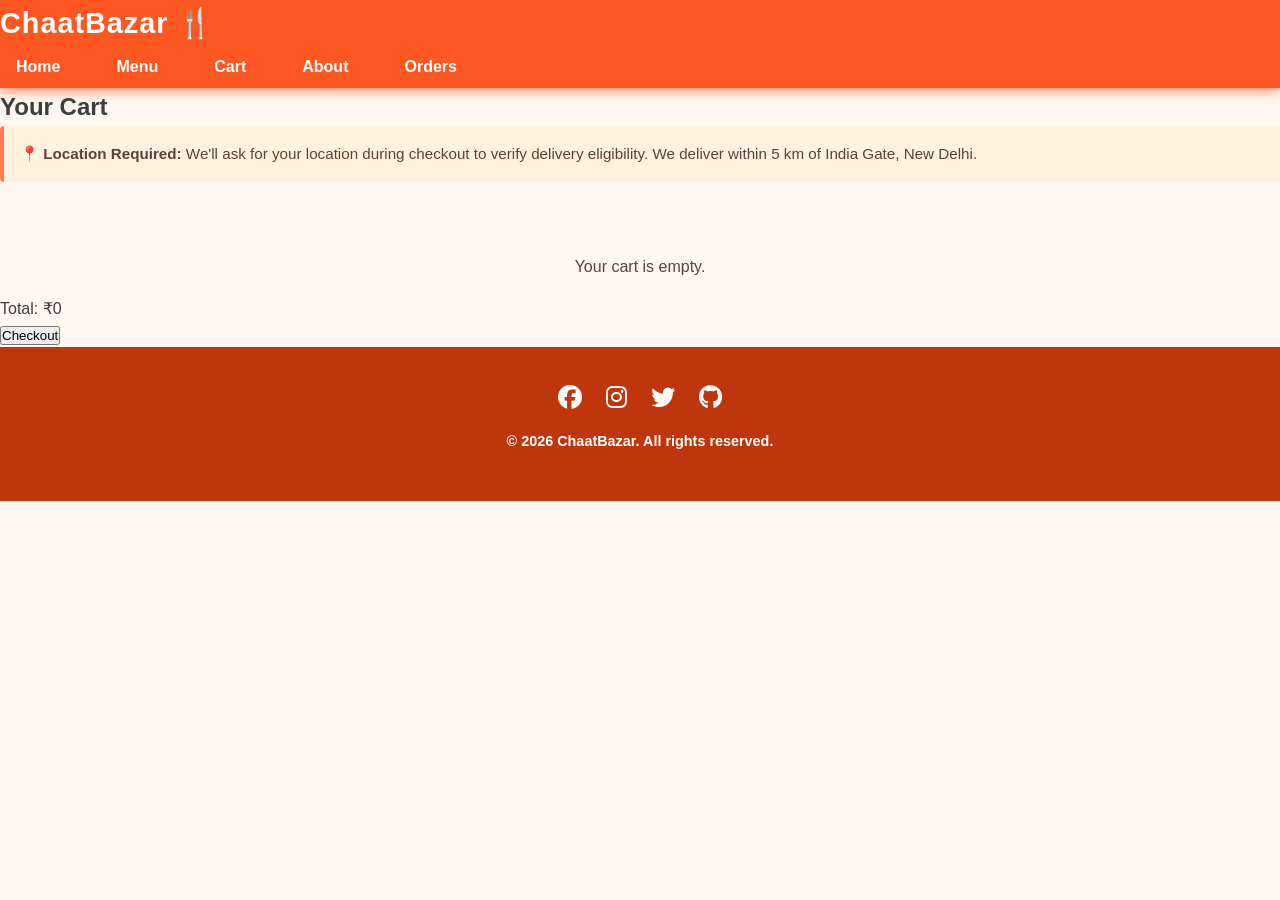
==== cart.html @ 25671bfd "Merge branch 'main' into fix/enhance-accessibility-keyboard-screen-reader" ====
<!DOCTYPE html>
<html lang="en">
<head>
  <meta charset="UTF-8">
  <meta name="viewport" content="width=device-width, initial-scale=1.0">
  <title>Cart - ChaatBazar</title>
  <link rel="stylesheet" href="https://cdnjs.cloudflare.com/ajax/libs/font-awesome/6.5.1/css/all.min.css" />
  <link rel="stylesheet" href="css/style.css">
  <link rel="icon" href="favicon.png" type="image/png" />
</head>
<body>

<header>
  <div class="logo">ChaatBazar 🍴</div>
  <nav>
    <a href="index.html">Home</a>
    <a href="menu.html">Menu</a>
    <a href="cart.html">Cart</a>
    <a href="index.html#about">About</a>
    <a href="orders.html">Orders</a>
  </nav>
</header>

<section class="cart-page">
  <h1>Your Cart</h1>
  <div class="delivery-info" style="background:#fff3e0;border-left:4px solid #FF7B54;padding:1rem;margin-bottom:1.5rem;border-radius:4px;">
    <p style="margin:0;color:#5d4037;font-size:0.95rem;">
      <strong>📍 Location Required:</strong> We'll ask for your location during checkout to verify delivery eligibility. We deliver within 5 km of India Gate, New Delhi.
    </p>
  </div>
  <div id="cart-items"></div>
  <p id="total-price"></p>
  <button onclick="checkout()">Checkout</button>
</section>

<footer>
  <div class="social-icons">
    <a href="https://facebook.com" target="_blank" rel="noopener noreferrer" aria-label="Facebook"><i class="fa-brands fa-facebook"></i></a>
    <a href="https://instagram.com" target="_blank" rel="noopener noreferrer" aria-label="Instagram"><i class="fa-brands fa-instagram"></i></a>
    <a href="https://twitter.com" target="_blank" rel="noopener noreferrer" aria-label="Twitter"><i class="fa-brands fa-twitter"></i></a>
    <a href="https://github.com" target="_blank" rel="noopener noreferrer" aria-label="GitHub"><i class="fa-brands fa-github"></i></a>
  </div>
  <p>&copy; 2026 ChaatBazar. All rights reserved.</p>
</footer>

<script src="js/accessibility.js"></script>
<script src="js/geolocation.js"></script>
<script src="js/main.js"></script>
</body>
</html>
---- css/style.css ----
* {
      margin: 0; padding: 0; box-sizing: border-box;
    }
    html {
      scroll-behavior: smooth;
    }
    body {
      font-family: 'Poppins', sans-serif;
      background: #fff8f0;
      color: #3e3e3e;
      line-height: 1.6;
      font-size: 16px;
      overflow-x: hidden;
    }
    a {
      text-decoration: none;
      color: inherit;
    }
    img {
      max-width: 100%;
      display: block;
      border-radius: 12px;
    }
    button {
      cursor: pointer;
      font-family: inherit;
    }

    /* ===== Container ===== */
    .container {
      max-width: 1200px;
      margin: 0 auto;
      padding: 0 1rem;
    }

    /* ===== Header ===== */
    header {
      position: sticky;
      top: 0;
      z-index: 1000;
      background: #ff5722;
      box-shadow: 0 3px 10px rgb(255 87 34 / 0.7);
      user-select: none;
    }
    .header-inner {
      max-width: 1200px;
      margin: 0 auto;
      padding: 0.8rem 1rem;
      display: flex;
      align-items: center;
      justify-content: space-between;
    }
    .logo {
      font-weight: 700;
      font-size: 1.8rem;
      color: #fff;
      letter-spacing: 1px;
      user-select: none;
    }
    nav {
      display: flex;
      align-items: center;
      gap: 1.5rem;
      font-weight: 600;
    }
    nav a {
      color: white;
      padding: 0.5rem 1rem;
      border-radius: 8px;
      transition: background 0.3s ease;
    }
    nav a:hover,
    nav a.active {
      background: #e64a19;
      box-shadow: 0 0 8px rgb(230 74 25 / 0.8);
    }

    /* ===== Dropdown Nav ===== */
    .dropdown {
      position: relative;
    }
    .dropdown-toggle {
      display: flex;
      align-items: center;
      gap: 0.3rem;
      user-select: none;
    }
    .dropdown-toggle::after {
      content: "▼";
      font-size: 0.6rem;
      color: white;
    }
    .dropdown-menu {
      position: absolute;
      top: 2.8rem;
      left: 0;
      background: #ff5722;
      border-radius: 8px;
      min-width: 140px;
      box-shadow: 0 6px 20px rgb(0 0 0 / 0.3);
      opacity: 0;
      visibility: hidden;
      transform: translateY(10px);
      transition: all 0.3s ease;
      z-index: 10;
    }
    .dropdown-menu a {
      display: block;
      padding: 0.6rem 1rem;
      color: white;
      font-weight: 600;
      border-radius: 8px;
      transition: background 0.3s ease;
    }
    .dropdown-menu a:hover {
      background: #e64a19;
    }
    .dropdown:hover .dropdown-menu,
    .dropdown:focus-within .dropdown-menu {
      opacity: 1;
      visibility: visible;
      transform: translateY(0);
    }

    /* ===== Search Bar ===== */
    .search-bar {
      position: relative;
      margin-left: 1rem;
    }
    .search-bar input {
      padding: 0.4rem 1.8rem 0.4rem 0.8rem;
      border-radius: 20px;
      border: none;
      outline: none;
      font-size: 1rem;
      transition: box-shadow 0.3s ease;
      width: 200px;
    }
    .search-bar input:focus {
      box-shadow: 0 0 10px #ff5722;
    }
    .search-bar button {
      position: absolute;
      right: 6px;
      top: 50%;
      transform: translateY(-50%);
      border: none;
      background: transparent;
      color: #ff5722;
      font-size: 1.2rem;
      user-select: none;
    }

    /* ===== Hero Section ===== */
    .hero {
      background: linear-gradient(120deg, #ffab91, #ff5722);
      color: white;
      padding: 5rem 1rem 6rem;
      display: flex;
      justify-content: center;
      align-items: center;
      gap: 3rem;
      flex-wrap: wrap;
    }
    .hero-content {
      flex: 1 1 400px;
      max-width: 600px;
    }
    .hero-content h1 {
      font-size: 3.5rem;
      font-weight: 700;
      margin-bottom: 1rem;
      text-shadow: 0 2px 8px rgba(0,0,0,0.2);
      user-select: none;
    }
    .hero-content p {
      font-size: 1.3rem;
      margin-bottom: 2rem;
      font-weight: 600;
      user-select: text;
      line-height: 1.4;
    }
    .btn-primary {
      background: #fff;
      color: #ff5722;
      font-weight: 700;
      padding: 1rem 2.5rem;
      border-radius: 50px;
      box-shadow: 0 8px 25px rgb(255 87 34 / 0.6);
      border: none;
      transition: background 0.3s ease, color 0.3s ease;
      user-select: none;
    }
    .btn-primary:hover {
      background: #e64a19;
      color: white;
      box-shadow: 0 10px 30px rgb(230 74 25 / 0.8);
    }
    .hero-image {
      flex: 1 1 400px;
      max-width: 480px;
      border-radius: 25px;
      overflow: hidden;
    }
    .hero-image img {
      width: 100%;
      height: auto;
      display: block;
      user-select: none;
    }

    /* ===== Specials & Menu Section ===== */
    section.specials,
    section.menu {
      padding: 4rem 1rem 5rem;
      background: #fff3e0;
    }
    .section-title {
      text-align: center;
      font-size: 2.8rem;
      font-weight: 700;
      color: #bf360c;
      margin-bottom: 2.5rem;
      user-select: none;
    }
    .cards {
      display: flex;
      flex-wrap: wrap;
      gap: 2rem;
      justify-content: center;
    }
    .card {
      background: white;
      border-radius: 20px;
      box-shadow: 0 8px 30px rgb(0 0 0 / 0.12);
      width: 260px;
      display: flex;
      flex-direction: column;
      align-items: center;
      padding: 1rem 1rem 1.8rem;
      transition: transform 0.3s ease, box-shadow 0.3s ease;
      user-select: none;
      cursor: default;
    }
    .card:hover {
      transform: translateY(-8px);
      box-shadow: 0 15px 35px rgb(0 0 0 / 0.2);
    }
    .add-btn{
      background-color: green;
      padding: 3px 8px;
      border-radius: 15px;
      color: white;
      border: none;
    }
    .card img {
      border-radius: 15px;
      height: 170px;
      object-fit: cover;
      margin-bottom: 1rem;
      pointer-events: none;
      user-select: none;
    }
    .card h3 {
      font-size: 1.4rem;
      font-weight: 700;
      margin-bottom: 0.6rem;
      color: #3e2723;
      user-select: text;
    }
    .card p.price {
      font-weight: 600;
      color: #bf360c;
      margin-bottom: 1rem;
      user-select: text;
    }
    .card p.description {
      font-size: 0.9rem;
      color: #5d4037;
      margin-bottom: 1.3rem;
      text-align: center;
      user-select: text;
    }
    .btn-add {
      background: #ff5722;
      color: white;
      border-radius: 40px;
      padding: 0.5rem 1.8rem;
      border: none;
      font-weight: 700;
      font-size: 1rem;
      box-shadow: 0 6px 15px rgb(255 87 34 / 0.6);
      user-select: none;
      transition: background 0.3s ease;
    }
    .btn-add:hover {
      background: #e64a19;
      box-shadow: 0 8px 20px rgb(230 74 25 / 0.8);
    }

    /* ===== Menu Filters ===== */
    .filter-buttons {
      display: flex;
      justify-content: center;
      gap: 1rem;
      margin-bottom: 3rem;
      flex-wrap: wrap;
      user-select: none;
    }
    .filter-btn {
      background: #fff3e0;
      border: 2px solid #ff5722;
      color: #ff5722;
      padding: 0.6rem 1.8rem;
      border-radius: 50px;
      font-weight: 600;
      font-size: 1rem;
      transition: all 0.3s ease;
    }
    .filter-btn.active,
    .filter-btn:hover {
      background: #ff5722;
      color: white;
      box-shadow: 0 6px 20px rgb(255 87 34 / 0.6);
    }

    /* ===== Cart Sidebar ===== */
    #cart-sidebar {
      position: fixed;
      top: 0;
      right: -400px;
      width: 380px;
      height: 100vh;
      background: #fff3e0;
      box-shadow: -6px 0 25px rgb(0 0 0 / 0.25);
      transition: right 0.4s ease;
      display: flex;
      flex-direction: column;
      z-index: 1500;
      user-select: none;
    }
    #cart-sidebar.open {
      right: 0;
    }
    #cart-header {
      background: #ff5722;
      color: white;
      padding: 1.3rem 1.5rem;
      font-weight: 700;
      font-size: 1.4rem;
      display: flex;
      justify-content: space-between;
      align-items: center;
    }
    #cart-close {
      background: transparent;
      border: none;
      color: white;
      font-size: 1.6rem;
      font-weight: 900;
      cursor: pointer;
      user-select: none;
    }
    #cart-items {
      flex-grow: 1;
      overflow-y: auto;
      padding: 1rem 1.5rem;
    }
    .cart-item {
      display: flex;
      gap: 1rem;
      margin-bottom: 1.4rem;
      border-radius: 15px;
      background: white;
      box-shadow: 0 6px 18px rgb(0 0 0 / 0.1);
      padding: 1rem;
      align-items: center;
    }
    .cart-item img {
      width: 80px;
      height: 60px;
      border-radius: 12px;
      object-fit: cover;
      user-select: none;
    }
    .cart-item-info {
      flex: 1;
      user-select: text;
    }
    .cart-item-info h4 {
      font-weight: 700;
      color: #3e2723;
      margin-bottom: 0.3rem;
    }
    .cart-item-info p {
      color: #5d4037;
      font-size: 0.9rem;
      margin-bottom: 0.5rem;
    }
    .qty-controls {
      display: flex;
      gap: 0.4rem;
      align-items: center;
      font-weight: 700;
      user-select: none;
    }
    .qty-controls button {
      background: #ff5722;
      color: white;
      border: none;
      padding: 0.3rem 0.7rem;
      font-size: 1.1rem;
      border-radius: 5px;
      transition: background 0.3s ease;
      cursor: pointer;
    }
    .qty-controls button:hover {
      background: #e64a19;
    }
    .qty-controls span {
      min-width: 24px;
      text-align: center;
      font-size: 1rem;
      user-select: none;
    }
    .cart-item-remove {
      background: transparent;
      border: none;
      color: #bf360c;
      font-weight: 700;
      cursor: pointer;
      font-size: 0.95rem;
      user-select: none;
      transition: color 0.3s ease;
    }
    .cart-item-remove:hover {
      color: #e64a19;
    }
    #cart-footer {
      padding: 1rem 1.5rem;
      border-top: 2px solid #ff5722;
      font-weight: 700;
      font-size: 1.3rem;
      color: #bf360c;
      display: flex;
      justify-content: space-between;
      align-items: center;
    }
    #checkout-btn {
      background: #ff5722;
      border: none;
      padding: 0.7rem 2rem;
      border-radius: 50px;
      font-weight: 700;
      color: white;
      box-shadow: 0 8px 25px rgb(255 87 34 / 0.7);
      transition: background 0.3s ease;
      user-select: none;
    }
    #checkout-btn:hover:not(:disabled) {
      background: #e64a19;
      box-shadow: 0 10px 30px rgb(230 74 25 / 0.9);
    }
    #checkout-btn:disabled {
      background: #ffb399;
      cursor: not-allowed;
      box-shadow: none;
    }

    /* ===== About Section ===== */
    section.about {
      padding: 5rem 1rem 7rem;
      background: white;
      color: #3e3e3e;
      user-select: text;
    }
    .about .container {
      max-width: 900px;
      margin: 0 auto;
    }
    .about h2 {
      font-size: 2.8rem;
      font-weight: 700;
      color: #bf360c;
      margin-bottom: 2rem;
      text-align: center;
      user-select: none;
    }
    .about p {
      font-size: 1.1rem;
      line-height: 1.5;
      color: #5d4037;
      margin-bottom: 2rem;
    }
    .team {
      display: flex;
      gap: 2rem;
      justify-content: center;
      flex-wrap: wrap;
      margin-bottom: 3rem;
    }
    .team-member {
      flex: 1 1 220px;
      background: #fff3e0;
      border-radius: 20px;
      box-shadow: 0 8px 20px rgb(0 0 0 / 0.1);
      padding: 1.5rem 1.2rem;
      text-align: center;
      user-select: none;
      transition: box-shadow 0.3s ease;
    }
    .team-member:hover {
      box-shadow: 0 12px 28px rgb(0 0 0 / 0.15);
    }
    .team-member img {
      width: 140px;
      height: 140px;
      border-radius: 50%;
      margin-bottom: 1rem;
      object-fit: cover;
      user-select: none;
    }
    .team-member h4 {
      font-weight: 700;
      margin-bottom: 0.3rem;
      color: #3e2723;
    }
    .team-member p {
      font-size: 0.9rem;
      color: #5d4037;
      user-select: text;
    }

    /* ===== Contact Form ===== */
    form.contact-form {
      max-width: 500px;
      margin: 0 auto;
      background: #fff3e0;
      padding: 2rem 2.5rem;
      border-radius: 20px;
      box-shadow: 0 10px 28px rgb(0 0 0 / 0.12);
      user-select: text;
    }
    form.contact-form label {
      display: block;
      margin-bottom: 0.5rem;
      font-weight: 600;
      color: #bf360c;
      user-select: none;
    }
    form.contact-form input,
    form.contact-form textarea {
      width: 100%;
      padding: 0.7rem 1rem;
      border-radius: 12px;
      border: 2px solid #ffcc99;
      font-size: 1rem;
      margin-bottom: 1.3rem;
      font-family: inherit;
      resize: vertical;
      transition: border-color 0.3s ease;
      user-select: text;
    }
    form.contact-form input:focus,
    form.contact-form textarea:focus {
      border-color: #ff5722;
      outline: none;
    }
    form.contact-form textarea {
      min-height: 100px;
    }
    .error-msg {
      font-size: 0.85rem;
      color: #c0392b;
      margin-top: -1rem;
      margin-bottom: 0.8rem;
      min-height: 1rem;
      display: block;
      user-select: none;
    }
    .form-success-msg {
      margin-top: 0.8rem;
      margin-bottom: 1rem;
      padding: 0.8rem 1rem;
      background-color: #e8f5e9;
      color: #2e7d32;
      border-left: 4px solid #43a047;
      border-radius: 8px;
      font-size: 0.95rem;
      font-weight: 600;
      animation: fadeInDown 0.4s ease;
    }
    @keyframes fadeInDown {
      from { opacity: 0; transform: translateY(-8px); }
      to   { opacity: 1; transform: translateY(0); }
    }
    .btn-submit {
      background: #ff5722;
      color: white;
      font-weight: 700;
      padding: 0.9rem 2rem;
      border-radius: 50px;
      border: none;
      box-shadow: 0 8px 25px rgb(255 87 34 / 0.7);
      transition: background 0.3s ease;
      user-select: none;
      width: 100%;
    }
    .btn-submit:hover {
      background: #e64a19;
    }

    /* ===== Testimonials ===== */
    section.testimonials {
      padding: 5rem 1rem 7rem;
      background: #fff3e0;
      color: #3e2723;
      user-select: none;
    }
    .testimonial-cards {
      max-width: 900px;
      margin: 0 auto;
      display: flex;
      gap: 2rem;
      flex-wrap: wrap;
      justify-content: center;
    }
    .testimonial {
      background: white;
      padding: 1.8rem 2rem;
      border-radius: 20px;
      box-shadow: 0 10px 30px rgb(0 0 0 / 0.1);
      max-width: 320px;
      position: relative;
      font-style: italic;
      user-select: text;
    }
    .testimonial::before {
      content: "“";
      position: absolute;
      font-size: 4rem;
      top: -20px;
      left: 20px;
      color: #ff5722;
      font-weight: 900;
      user-select: none;
    }
    .testimonial p {
      margin-bottom: 1rem;
    }
    .testimonial .author {
      font-weight: 700;
      text-align: right;
      color: #bf360c;
      user-select: text;
    }

    /* ===== Newsletter Signup ===== */
    section.newsletter {
      background: #ff5722;
      color: white;
      padding: 3rem 1rem 5rem;
      text-align: center;
      user-select: none;
    }
    section.newsletter h2 {
      font-weight: 700;
      font-size: 2.5rem;
      margin-bottom: 1rem;
    }
    section.newsletter p {
      font-weight: 500;
      margin-bottom: 1.5rem;
    }
    .newsletter-form {
      max-width: 400px;
      margin: 0 auto;
      display: flex;
      gap: 0.6rem;
      justify-content: center;
      flex-wrap: wrap;
    }
    .newsletter-form input {
      padding: 0.8rem 1rem;
      border-radius: 40px;
      border: none;
      flex-grow: 1;
      font-size: 1rem;
      outline: none;
      font-family: inherit;
    }
    .newsletter-form button {
      padding: 0.8rem 1.8rem;
      background: #fff;
      border: none;
      border-radius: 40px;
      color: #ff5722;
      font-weight: 700;
      box-shadow: 0 6px 15px rgb(255 87 34 / 0.8);
      transition: background 0.3s ease;
      user-select: none;
      font-size: 1rem;
      cursor: pointer;
    }
    .newsletter-form button:hover {
      background: #fbe9e7;
    }

    /* ===== Footer ===== */
    footer {
      background: #bf360c;
      color: white;
      text-align: center;
      padding: 2rem 1rem;
      user-select: none;
    }
    footer p {
      font-weight: 600;
      margin-bottom: 1rem;
      font-size: 0.9rem;
    }
    .social-icons {
      display: flex;
      justify-content: center;
      gap: 1.5rem;
      margin-bottom: 0.8rem;
    }
    .social-icons a {
      color: white;
      font-size: 1.5rem;
      transition: color 0.3s ease;
    }
    .social-icons a:hover {
      color: #ffccbc;
    }

    /* ===== Responsive ===== */
    @media (max-width: 1024px) {
      .hero {
        flex-direction: column;
        padding: 4rem 1rem 5rem;
      }
      .hero-content,
      .hero-image {
        max-width: 100%;
      }
      nav {
        gap: 1rem;
      }
      #cart-sidebar {
        width: 100%;
        max-width: 400px;
      }
    }
    @media (max-width: 600px) {
      .cards {
        flex-direction: column;
        align-items: center;
      }
      .team {
        flex-direction: column;
        align-items: center;
      }
      .testimonial-cards {
        flex-direction: column;
        align-items: center;
      }
      .search-bar input {
        width: 130px;
      }
      .filter-buttons {
        gap: 0.8rem;
      }
    }

    /* ===== Mobile Navbar Fix ===== */
@media (max-width: 480px) {
  .hero-content h1 {
    font-size: 2rem;
  }
  .newsletter-form {
    flex-direction: column;
  }
  .newsletter-form input,
  .newsletter-form button {
    width: 100%;
  }
  #cart-sidebar {
    right: -100%;
  }

  .header-inner {
    flex-direction: column;
    align-items: center;
    gap: 0.8rem;
    padding: 1rem;
  }

  .logo {
    font-size: 1.5rem;
    text-align: center;
  }

  nav {
    width: 100%;
    justify-content: center;
    flex-wrap: wrap;
    gap: 0.5rem;
  }

  nav a {
    padding: 0.4rem 0.7rem;
    font-size: 0.9rem;
  }

  .search-bar {
    margin-left: 0;
    width: 100%;
    display: flex;
    justify-content: center;
  }

  .search-bar input {
    width: 100%;
    max-width: 220px;
  }
}

/* ===== Skeleton UI ===== */

/* Base skeleton element */
.skeleton {
  background: linear-gradient(
    90deg,
    #f0e0d0 25%,
    #ffe0c8 50%,
    #f0e0d0 75%
  );
  background-size: 200% 100%;
  animation: shimmer 1.5s infinite;
  border-radius: 8px;
  display: block;
}

@keyframes shimmer {
  0%   { background-position: 200% 0; }
  100% { background-position: -200% 0; }
}

/* Skeleton Card — mirrors .card layout exactly */
.skeleton-card {
  background: white;
  border-radius: 20px;
  box-shadow: 0 8px 30px rgb(0 0 0 / 0.12);
  width: 260px;
  display: flex;
  flex-direction: column;
  align-items: center;
  padding: 1rem 1rem 1.8rem;
  gap: 0.8rem;
}

.skeleton-card .sk-image {
  width: 100%;
  height: 170px;
  border-radius: 15px;
}

.skeleton-card .sk-title {
  width: 70%;
  height: 20px;
  border-radius: 6px;
}

.skeleton-card .sk-desc-line {
  height: 13px;
  border-radius: 6px;
}

.skeleton-card .sk-desc-line:nth-child(1) { width: 90%; }
.skeleton-card .sk-desc-line:nth-child(2) { width: 75%; }

.skeleton-card .sk-price {
  width: 40%;
  height: 16px;
  border-radius: 6px;
  margin-top: 0.2rem;
}

.skeleton-card .sk-btn {
  width: 120px;
  height: 38px;
  border-radius: 40px;
  margin-top: 0.4rem;
}

/* Skeleton Cart Item — mirrors .cart-item layout */
.skeleton-cart-item {
  display: flex;
  gap: 1rem;
  margin-bottom: 1.4rem;
  border-radius: 15px;
  background: white;
  box-shadow: 0 6px 18px rgb(0 0 0 / 0.1);
  padding: 1rem;
  align-items: center;
}

.skeleton-cart-item .sk-thumb {
  width: 80px;
  height: 60px;
  border-radius: 12px;
  flex-shrink: 0;
}

.skeleton-cart-item .sk-lines {
  flex: 1;
  display: flex;
  flex-direction: column;
  gap: 0.5rem;
}

.skeleton-cart-item .sk-line-name {
  height: 14px;
  width: 60%;
  border-radius: 6px;
}

.skeleton-cart-item .sk-line-price {
  height: 12px;
  width: 35%;
  border-radius: 6px;
}

.skeleton-cart-item .sk-line-qty {
  height: 28px;
  width: 90px;
  border-radius: 6px;
}

/* ===== Autocomplete Search Suggestions ===== */
.search-suggestions {
  position: absolute;
  top: 100%;
  left: 0;
  width: 100%;
  max-width: 250px;
  background: rgba(255, 255, 255, 0.95);
  backdrop-filter: blur(10px);
  border-radius: 12px;
  box-shadow: 0 10px 30px rgba(0, 0, 0, 0.15);
  margin-top: 0.5rem;
  z-index: 1001;
  overflow: hidden;
  border: 1px solid rgba(255, 87, 34, 0.2);
  animation: slideDown 0.3s cubic-bezier(0.16, 1, 0.3, 1);
}

@keyframes slideDown {
  from { opacity: 0; transform: translateY(-10px); }
  to { opacity: 1; transform: translateY(0); }
}

.suggestion-item {
  padding: 0.8rem 1.2rem;
  cursor: pointer;
  display: flex;
  justify-content: space-between;
  align-items: center;
  border-bottom: 1px solid rgba(255, 87, 34, 0.1);
  transition: background 0.2s ease, padding-left 0.2s ease;
}

.suggestion-item:last-child {
  border-bottom: none;
}

.suggestion-item:hover {
  background: rgba(255, 87, 34, 0.1);
  padding-left: 1.5rem;
}

.suggestion-item.no-matches {
  color: #bf360c;
  font-weight: 500;
  text-align: center;
  justify-content: center;
  cursor: default;
  background: transparent;
  padding: 1rem;
}

.suggestion-name {
  font-weight: 600;
  color: #3e2723;
  font-size: 0.95rem;
}

.suggestion-category {
  font-size: 0.75rem;
  background: rgba(255, 87, 34, 0.2);
  color: #bf360c;
  padding: 0.2rem 0.5rem;
  border-radius: 20px;
  font-weight: 700;
}

/* ===== Advanced Filters UI ===== */
.filter-toggle-container {
  display: flex;
  justify-content: center;
  margin-top: 1rem;
  margin-bottom: 2rem;
}

.btn-filter-toggle {
  background: white;
  border: 2px solid #ff5722;
  color: #ff5722;
  padding: 0.6rem 1.5rem;
  border-radius: 50px;
  font-weight: 600;
  font-size: 0.95rem;
  display: flex;
  align-items: center;
  gap: 0.5rem;
  transition: all 0.3s cubic-bezier(0.16, 1, 0.3, 1);
  box-shadow: 0 4px 15px rgba(255, 87, 34, 0.1);
}

.btn-filter-toggle:hover {
  background: #fbe9e7;
  transform: translateY(-2px);
  box-shadow: 0 6px 20px rgba(255, 87, 34, 0.2);
}

.btn-filter-toggle.active {
  background: #ff5722;
  color: white;
  box-shadow: 0 6px 20px rgba(255, 87, 34, 0.4);
}

.advanced-filters {
  max-width: 800px;
  margin: 0 auto 3rem;
  background: rgba(255, 255, 255, 0.8);
  backdrop-filter: blur(15px);
  border: 1px solid rgba(255, 87, 34, 0.15);
  border-radius: 20px;
  padding: 2rem;
  box-shadow: 0 10px 30px rgba(0, 0, 0, 0.08);
  animation: fadeIn 0.4s ease;
}

@keyframes fadeIn {
  from { opacity: 0; transform: translateY(10px); }
  to { opacity: 1; transform: translateY(0); }
}

.filter-grid {
  display: grid;
  grid-template-columns: repeat(auto-fit, minmax(200px, 1fr));
  gap: 2rem;
}

.filter-group {
  display: flex;
  flex-direction: column;
  gap: 0.6rem;
}

.filter-group label {
  font-weight: 700;
  color: #bf360c;
  font-size: 0.95rem;
}

/* Slider Custom Styles */
.filter-group input[type="range"] {
  -webkit-appearance: none;
  width: 100%;
  height: 6px;
  border-radius: 3px;
  background: #ffe0b2;
  outline: none;
}

.filter-group input[type="range"]::-webkit-slider-thumb {
  -webkit-appearance: none;
  appearance: none;
  width: 18px;
  height: 18px;
  border-radius: 50%;
  background: #ff5722;
  cursor: pointer;
  transition: transform 0.1s ease;
  box-shadow: 0 0 8px rgba(255, 87, 34, 0.4);
}

.filter-group input[type="range"]::-webkit-slider-thumb:hover {
  transform: scale(1.2);
}

#price-slider-val {
  font-weight: 700;
  color: #ff5722;
}

/* Selectors custom styles */
.filter-group select {
  padding: 0.6rem 0.8rem;
  border-radius: 10px;
  border: 2px solid #ffcc99;
  background: white;
  font-size: 0.95rem;
  color: #5d4037;
  outline: none;
  cursor: pointer;
  font-family: inherit;
  transition: border-color 0.3s ease;
}

.filter-group select:focus {
  border-color: #ff5722;
}

/* Dietary custom checkboxes */
.checkbox-container {
  display: flex;
  flex-direction: column;
  gap: 0.6rem;
  margin-top: 0.2rem;
}

.custom-checkbox {
  display: flex;
  align-items: center;
  gap: 0.6rem;
  cursor: pointer;
  user-select: none;
}

.custom-checkbox input[type="checkbox"] {
  width: 18px;
  height: 18px;
  accent-color: #ff5722;
  cursor: pointer;
}

.checkbox-label {
  font-size: 0.95rem;
  font-weight: 600;
  color: #5d4037;
}

.filter-actions {
  display: flex;
  justify-content: flex-end;
  margin-top: 2rem;
  padding-top: 1.5rem;
  border-top: 1px solid rgba(255, 87, 34, 0.1);
}

.btn-reset-filters {
  background: transparent;
  border: 2px solid #bf360c;
  color: #bf360c;
  padding: 0.5rem 1.5rem;
  border-radius: 50px;
  font-weight: 600;
  font-size: 0.9rem;
  transition: all 0.3s ease;
}

.btn-reset-filters:hover {
  background: #bf360c;
  color: white;
  box-shadow: 0 4px 15px rgba(191, 54, 12, 0.3);
}

/* ===== Highlights & Food Metadata Styles ===== */
mark.highlight {
  background: linear-gradient(120deg, #ffe082 0%, #ffd54f 100%);
  color: #3e2723;
  padding: 0.1rem 0.3rem;
  border-radius: 4px;
  font-weight: inherit;
  box-shadow: 0 2px 8px rgba(255, 213, 79, 0.4);
}

.card-meta {
  display: flex;
  justify-content: space-between;
  width: 100%;
  margin-bottom: 0.5rem;
  font-size: 0.85rem;
  font-weight: 700;
}

.card-meta .rating {
  color: #ffb300;
}

.card-meta .spice {
  color: #bf360c;
}

.card-tags {
  display: flex;
  gap: 0.4rem;
  flex-wrap: wrap;
  margin-top: 0.8rem;
}

.tag {
  font-size: 0.7rem;
  padding: 0.2rem 0.6rem;
  border-radius: 12px;
  font-weight: 700;
  text-transform: uppercase;
  letter-spacing: 0.5px;
}

.tag-vegan {
  background: #e8f5e9;
  color: #2e7d32;
  border: 1px solid rgba(46, 125, 50, 0.2);
}

.tag-gluten-free {
  background: #e0f7fa;
  color: #00838f;
  border: 1px solid rgba(0, 131, 143, 0.2);
}

/* Fix description layout on food card */
.card-content {
  width: 100%;
  display: flex;
  flex-direction: column;
  flex-grow: 1;
}

.card-content h3 {
  margin-bottom: 0.4rem;
}

.card-content p {
  font-size: 0.9rem;
  color: #5d4037;
  line-height: 1.4;
  margin-bottom: auto;
}

.card-footer {
  width: 100%;
  display: flex;
  justify-content: space-between;
  align-items: center;
  margin-top: 1.2rem;
  padding-top: 0.8rem;
  border-top: 1px solid #fbe9e7;
}

.card-footer .price {
  font-size: 1.2rem;
  font-weight: 700;
  color: #bf360c;
}

.card-footer .add-btn {
  background: #2e7d32;
  color: white;
  padding: 0.4rem 1.2rem;
  border-radius: 50px;
  border: none;
  font-weight: 700;
  box-shadow: 0 4px 10px rgba(46, 125, 50, 0.3);
  transition: all 0.3s ease;
}

.card-footer .add-btn:hover {
  background: #1b5e20;
  box-shadow: 0 6px 15px rgba(27, 94, 32, 0.5);
  transform: translateY(-1px);
}

/* ===== Orders Dashboard Layout ===== */
.orders-page {
  padding-top: 4rem;
  padding-bottom: 5rem;
}

.orders-page h1 {
  font-size: 2.2rem;
  color: #bf360c;
  margin-bottom: 2.5rem;
  text-align: center;
  font-weight: 700;
}

.orders-container {
  display: flex;
  flex-direction: column;
  gap: 2.5rem;
  max-width: 800px;
  margin: 0 auto;
}

/* Empty Orders Page */
.empty-orders {
  text-align: center;
  background: rgba(255, 255, 255, 0.85);
  backdrop-filter: blur(15px);
  border: 1px solid rgba(255, 87, 34, 0.15);
  border-radius: 20px;
  padding: 4rem 2rem;
  box-shadow: 0 10px 30px rgba(0, 0, 0, 0.08);
}

.empty-orders h2 {
  font-size: 1.6rem;
  color: #3e2723;
  margin-bottom: 0.8rem;
}

.empty-orders p {
  color: #5d4037;
  font-size: 1.05rem;
  margin-bottom: 1.5rem;
}

/* Order Progress Card */
.order-card {
  background: rgba(255, 255, 255, 0.9);
  backdrop-filter: blur(10px);
  border: 1px solid rgba(255, 87, 34, 0.15);
  border-radius: 20px;
  padding: 2rem;
  box-shadow: 0 8px 25px rgba(0, 0, 0, 0.06);
  transition: transform 0.3s ease, box-shadow 0.3s ease;
}

.order-card:hover {
  transform: translateY(-2px);
  box-shadow: 0 12px 35px rgba(255, 87, 34, 0.1);
}

.order-card-header {
  display: flex;
  justify-content: space-between;
  align-items: center;
  border-bottom: 1px solid #fbe9e7;
  padding-bottom: 1.2rem;
  margin-bottom: 1.5rem;
  flex-wrap: wrap;
  gap: 1rem;
}

.order-meta-info {
  display: flex;
  flex-direction: column;
  gap: 0.3rem;
}

.order-id {
  font-size: 1.1rem;
  color: #3e2723;
}

.order-date {
  font-size: 0.85rem;
  color: #8d6e63;
}

/* Status Badges */
.status-badge {
  font-size: 0.85rem;
  font-weight: 700;
  padding: 0.4rem 1rem;
  border-radius: 20px;
  text-transform: uppercase;
  letter-spacing: 0.5px;
  display: inline-block;
}

.status-badge.status-pending {
  background: #fff8e1;
  color: #ffb300;
  border: 1px solid rgba(255, 179, 0, 0.3);
}

.status-badge.status-preparing {
  background: #fbe9e7;
  color: #ff5722;
  border: 1px solid rgba(255, 87, 34, 0.3);
}

.status-badge.status-on-the-way {
  background: #e1f5fe;
  color: #0288d1;
  border: 1px solid rgba(2, 136, 209, 0.3);
}

.status-badge.status-delivered {
  background: #e8f5e9;
  color: #2e7d32;
  border: 1px solid rgba(46, 125, 50, 0.3);
}

/* Graphical Progress Stepper Track */
.order-timeline {
  display: flex;
  align-items: center;
  justify-content: space-between;
  margin: 2rem 0 2.5rem;
  padding: 0 1rem;
}

.timeline-step {
  display: flex;
  flex-direction: column;
  align-items: center;
  position: relative;
  z-index: 2;
  gap: 0.5rem;
}

.step-circle {
  width: 32px;
  height: 32px;
  border-radius: 50%;
  background: #e0e0e0;
  color: #757575;
  display: flex;
  align-items: center;
  justify-content: center;
  font-weight: 700;
  font-size: 0.9rem;
  transition: all 0.4s ease;
  border: 2px solid transparent;
}

.step-label {
  font-size: 0.8rem;
  font-weight: 600;
  color: #9e9e9e;
  transition: all 0.4s ease;
}

/* Timeline Connectors */
.timeline-line {
  flex: 1;
  height: 4px;
  background: #e0e0e0;
  margin-top: -1.2rem;
  z-index: 1;
  transition: all 0.4s ease;
}

/* Highlighted Progress Active Steps states */
.timeline-step.active .step-circle {
  background: #ffe0b2;
  color: #ff5722;
  border-color: #ff5722;
}

.timeline-step.active .step-label {
  color: #ff5722;
}

.timeline-step.current .step-circle {
  background: #ff5722;
  color: white;
  box-shadow: 0 0 12px rgba(255, 87, 34, 0.5);
  transform: scale(1.15);
}

.timeline-step.current .step-label {
  font-weight: 700;
  color: #bf360c;
}

.timeline-line.active {
  background: #ffaa66;
}

/* Order Item Row Summary Layout */
.order-items-list {
  display: flex;
  flex-direction: column;
  gap: 0.6rem;
  background: #fafafa;
  border-radius: 12px;
  padding: 1.2rem;
  margin-bottom: 1.5rem;
  border: 1px solid #fbe9e7;
}

.order-item-row {
  display: flex;
  justify-content: space-between;
  font-size: 0.95rem;
  color: #5d4037;
}

.order-item-row span:first-child {
  font-weight: 600;
}

.order-item-row span:last-child {
  font-weight: 700;
}

/* Order Card Footer */
.order-card-footer {
  display: flex;
  justify-content: space-between;
  align-items: center;
  flex-wrap: wrap;
  gap: 1rem;
}

.order-total-price {
  font-size: 1.05rem;
  color: #5d4037;
}

.order-total-price strong {
  font-size: 1.3rem;
  color: #bf360c;
  margin-left: 0.4rem;
}

/* Reorder Button styling */
.btn-reorder {
  background: #ff5722;
  color: white;
  border: none;
  padding: 0.6rem 1.6rem;
  border-radius: 50px;
  font-weight: 700;
  font-size: 0.95rem;
  box-shadow: 0 4px 15px rgba(255, 87, 34, 0.3);
  transition: all 0.3s ease;
  cursor: pointer;
}

.btn-reorder:hover {
  background: #bf360c;
  box-shadow: 0 6px 20px rgba(191, 54, 12, 0.4);
  transform: translateY(-1px);
}
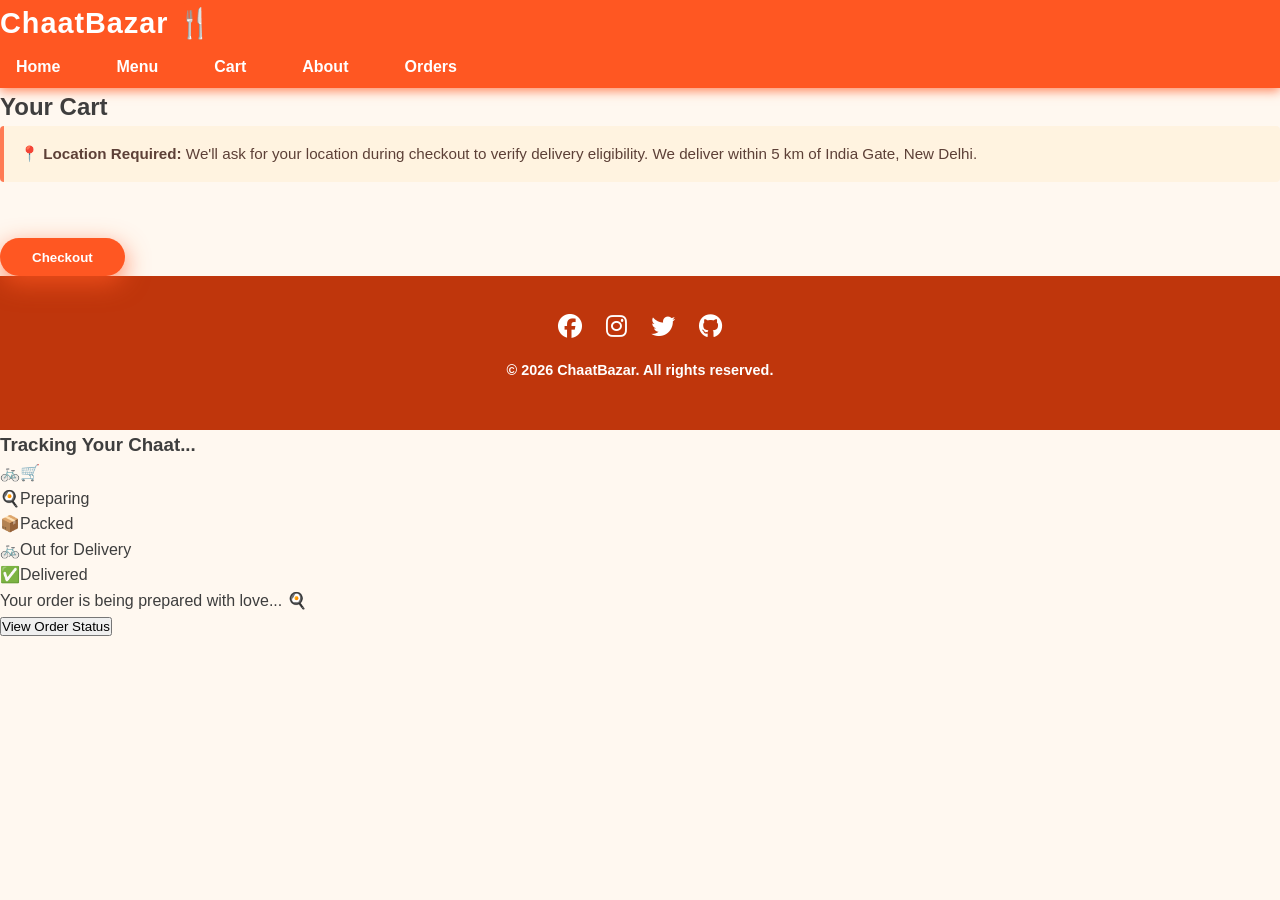
==== commit 7a27fdfd: "Merge branch 'main' into feature/street-vendor-simulation" ====
--- a/cart.html
+++ b/cart.html
@@ -6,6 +6,7 @@
   <title>Cart - ChaatBazar</title>
   <link rel="stylesheet" href="https://cdnjs.cloudflare.com/ajax/libs/font-awesome/6.5.1/css/all.min.css" />
   <link rel="stylesheet" href="css/style.css">
+  <link rel="stylesheet" href="css/delivery-tracker.css">
   <link rel="icon" href="favicon.png" type="image/png" />
 </head>
 <body>
@@ -30,7 +31,7 @@
   </div>
   <div id="cart-items"></div>
   <p id="total-price"></p>
-  <button onclick="checkout()">Checkout</button>
+  <button id="checkout-btn">Checkout</button>
 </section>
 
 <footer>
@@ -43,8 +44,36 @@
   <p>&copy; 2026 ChaatBazar. All rights reserved.</p>
 </footer>
 
+<div id="delivery-modal" class="delivery-modal-overlay hidden" role="dialog" aria-modal="true" aria-labelledby="delivery-modal-title" aria-hidden="true">
+    <div class="delivery-modal-content" tabindex="-1">
+        <h3 id="delivery-modal-title">Tracking Your Chaat...</h3>
+        
+        <div class="animation-container">
+            <div class="road-line"></div>
+            <div id="vendor-cart" class="vendor-cart" aria-hidden="true">🚲🛒</div>
+        </div>
+
+        <div class="progress-track-wrapper">
+            <div class="progress-bar-bg">
+                <div id="active-progress-bar" class="progress-bar-fill"></div>
+            </div>
+            <div class="progress-steps">
+                <div class="step active" data-step="0"><span class="icon">🍳</span><span class="label">Preparing</span></div>
+                <div class="step" data-step="1"><span class="icon">📦</span><span class="label">Packed</span></div>
+                <div class="step" data-step="2"><span class="icon">🚲</span><span class="label">Out for Delivery</span></div>
+                <div class="step" data-step="3"><span class="icon">✅</span><span class="label">Delivered</span></div>
+            </div>
+        </div>
+
+        <p id="live-status-text" class="status-text" aria-live="polite" aria-atomic="true">Your order is being prepared with love... 🍳</p>
+        
+        <button id="close-delivery-modal" class="btn-close-modal hidden" type="button">View Order Status</button>
+    </div>
+</div>
+
 <script src="js/accessibility.js"></script>
 <script src="js/geolocation.js"></script>
 <script src="js/main.js"></script>
+<script src="js/delivery-tracker.js"></script>
 </body>
 </html>
--- a/css/style.css
+++ b/css/style.css
@@ -1,1554 +1,1691 @@
-
-    * {
-      margin: 0; padding: 0; box-sizing: border-box;
-    }
-    html {
-      scroll-behavior: smooth;
-    }
-    body {
-      font-family: 'Poppins', sans-serif;
-      background: #fff8f0;
-      color: #3e3e3e;
-      line-height: 1.6;
-      font-size: 16px;
-      overflow-x: hidden;
-    }
-    a {
-      text-decoration: none;
-      color: inherit;
-    }
-    img {
-      max-width: 100%;
-      display: block;
-      border-radius: 12px;
-    }
-    button {
-      cursor: pointer;
-      font-family: inherit;
-    }
-
-    /* ===== Container ===== */
-    .container {
-      max-width: 1200px;
-      margin: 0 auto;
-      padding: 0 1rem;
-    }
-
-    /* ===== Header ===== */
-    header {
-      position: sticky;
-      top: 0;
-      z-index: 1000;
-      background: #ff5722;
-      box-shadow: 0 3px 10px rgb(255 87 34 / 0.7);
-      user-select: none;
-    }
-    .header-inner {
-      max-width: 1200px;
-      margin: 0 auto;
-      padding: 0.8rem 1rem;
-      display: flex;
-      align-items: center;
-      justify-content: space-between;
-    }
-    .logo {
-      font-weight: 700;
-      font-size: 1.8rem;
-      color: #fff;
-      letter-spacing: 1px;
-      user-select: none;
-    }
-    nav {
-      display: flex;
-      align-items: center;
-      gap: 1.5rem;
-      font-weight: 600;
-    }
-    nav a {
-      color: white;
-      padding: 0.5rem 1rem;
-      border-radius: 8px;
-      transition: background 0.3s ease;
-    }
-    nav a:hover,
-    nav a.active {
-      background: #e64a19;
-      box-shadow: 0 0 8px rgb(230 74 25 / 0.8);
-    }
-
-    /* ===== Dropdown Nav ===== */
-    .dropdown {
-      position: relative;
-    }
-    .dropdown-toggle {
-      display: flex;
-      align-items: center;
-      gap: 0.3rem;
-      user-select: none;
-    }
-    .dropdown-toggle::after {
-      content: "▼";
-      font-size: 0.6rem;
-      color: white;
-    }
-    .dropdown-menu {
-      position: absolute;
-      top: 2.8rem;
-      left: 0;
-      background: #ff5722;
-      border-radius: 8px;
-      min-width: 140px;
-      box-shadow: 0 6px 20px rgb(0 0 0 / 0.3);
-      opacity: 0;
-      visibility: hidden;
-      transform: translateY(10px);
-      transition: all 0.3s ease;
-      z-index: 10;
-    }
-    .dropdown-menu a {
-      display: block;
-      padding: 0.6rem 1rem;
-      color: white;
-      font-weight: 600;
-      border-radius: 8px;
-      transition: background 0.3s ease;
-    }
-    .dropdown-menu a:hover {
-      background: #e64a19;
-    }
-    .dropdown:hover .dropdown-menu,
-    .dropdown:focus-within .dropdown-menu {
-      opacity: 1;
-      visibility: visible;
-      transform: translateY(0);
-    }
-
-    /* ===== Search Bar ===== */
-    .search-bar {
-      position: relative;
-      margin-left: 1rem;
-    }
-    .search-bar input {
-      padding: 0.4rem 1.8rem 0.4rem 0.8rem;
-      border-radius: 20px;
-      border: none;
-      outline: none;
-      font-size: 1rem;
-      transition: box-shadow 0.3s ease;
-      width: 200px;
-    }
-    .search-bar input:focus {
-      box-shadow: 0 0 10px #ff5722;
-    }
-    .search-bar button {
-      position: absolute;
-      right: 6px;
-      top: 50%;
-      transform: translateY(-50%);
-      border: none;
-      background: transparent;
-      color: #ff5722;
-      font-size: 1.2rem;
-      user-select: none;
-    }
-
-    /* ===== Hero Section ===== */
-    .hero {
-      background: linear-gradient(120deg, #ffab91, #ff5722);
-      color: white;
-      padding: 5rem 1rem 6rem;
-      display: flex;
-      justify-content: center;
-      align-items: center;
-      gap: 3rem;
-      flex-wrap: wrap;
-    }
-    .hero-content {
-      flex: 1 1 400px;
-      max-width: 600px;
-    }
-    .hero-content h1 {
-      font-size: 3.5rem;
-      font-weight: 700;
-      margin-bottom: 1rem;
-      text-shadow: 0 2px 8px rgba(0,0,0,0.2);
-      user-select: none;
-    }
-    .hero-content p {
-      font-size: 1.3rem;
-      margin-bottom: 2rem;
-      font-weight: 600;
-      user-select: text;
-      line-height: 1.4;
-    }
-    .btn-primary {
-      background: #fff;
-      color: #ff5722;
-      font-weight: 700;
-      padding: 1rem 2.5rem;
-      border-radius: 50px;
-      box-shadow: 0 8px 25px rgb(255 87 34 / 0.6);
-      border: none;
-      transition: background 0.3s ease, color 0.3s ease;
-      user-select: none;
-    }
-    .btn-primary:hover {
-      background: #e64a19;
-      color: white;
-      box-shadow: 0 10px 30px rgb(230 74 25 / 0.8);
-    }
-    .hero-image {
-      flex: 1 1 400px;
-      max-width: 480px;
-      border-radius: 25px;
-      overflow: hidden;
-    }
-    .hero-image img {
-      width: 100%;
-      height: auto;
-      display: block;
-      user-select: none;
-    }
-
-    /* ===== Specials & Menu Section ===== */
-    section.specials,
-    section.menu {
-      padding: 4rem 1rem 5rem;
-      background: #fff3e0;
-    }
-    .section-title {
-      text-align: center;
-      font-size: 2.8rem;
-      font-weight: 700;
-      color: #bf360c;
-      margin-bottom: 2.5rem;
-      user-select: none;
-    }
-    .cards {
-      display: flex;
-      flex-wrap: wrap;
-      gap: 2rem;
-      justify-content: center;
-    }
-    .card {
-      background: white;
-      border-radius: 20px;
-      box-shadow: 0 8px 30px rgb(0 0 0 / 0.12);
-      width: 260px;
-      display: flex;
-      flex-direction: column;
-      align-items: center;
-      padding: 1rem 1rem 1.8rem;
-      transition: transform 0.3s ease, box-shadow 0.3s ease;
-      user-select: none;
-      cursor: default;
-    }
-    .card:hover {
-      transform: translateY(-8px);
-      box-shadow: 0 15px 35px rgb(0 0 0 / 0.2);
-    }
-    .add-btn{
-      background-color: green;
-      padding: 3px 8px;
-      border-radius: 15px;
-      color: white;
-      border: none;
-    }
-    .card img {
-      border-radius: 15px;
-      height: 170px;
-      object-fit: cover;
-      margin-bottom: 1rem;
-      pointer-events: none;
-      user-select: none;
-    }
-    .card h3 {
-      font-size: 1.4rem;
-      font-weight: 700;
-      margin-bottom: 0.6rem;
-      color: #3e2723;
-      user-select: text;
-    }
-    .card p.price {
-      font-weight: 600;
-      color: #bf360c;
-      margin-bottom: 1rem;
-      user-select: text;
-    }
-    .card p.description {
-      font-size: 0.9rem;
-      color: #5d4037;
-      margin-bottom: 1.3rem;
-      text-align: center;
-      user-select: text;
-    }
-    .btn-add {
-      background: #ff5722;
-      color: white;
-      border-radius: 40px;
-      padding: 0.5rem 1.8rem;
-      border: none;
-      font-weight: 700;
-      font-size: 1rem;
-      box-shadow: 0 6px 15px rgb(255 87 34 / 0.6);
-      user-select: none;
-      transition: background 0.3s ease;
-    }
-    .btn-add:hover {
-      background: #e64a19;
-      box-shadow: 0 8px 20px rgb(230 74 25 / 0.8);
-    }
-
-    /* ===== Menu Filters ===== */
-    .filter-buttons {
-      display: flex;
-      justify-content: center;
-      gap: 1rem;
-      margin-bottom: 3rem;
-      flex-wrap: wrap;
-      user-select: none;
-    }
-    .filter-btn {
-      background: #fff3e0;
-      border: 2px solid #ff5722;
-      color: #ff5722;
-      padding: 0.6rem 1.8rem;
-      border-radius: 50px;
-      font-weight: 600;
-      font-size: 1rem;
-      transition: all 0.3s ease;
-    }
-    .filter-btn.active,
-    .filter-btn:hover {
-      background: #ff5722;
-      color: white;
-      box-shadow: 0 6px 20px rgb(255 87 34 / 0.6);
-    }
-
-    /* ===== Cart Sidebar ===== */
-    #cart-sidebar {
-      position: fixed;
-      top: 0;
-      right: -400px;
-      width: 380px;
-      height: 100vh;
-      background: #fff3e0;
-      box-shadow: -6px 0 25px rgb(0 0 0 / 0.25);
-      transition: right 0.4s ease;
-      display: flex;
-      flex-direction: column;
-      z-index: 1500;
-      user-select: none;
-    }
-    #cart-sidebar.open {
-      right: 0;
-    }
-    #cart-header {
-      background: #ff5722;
-      color: white;
-      padding: 1.3rem 1.5rem;
-      font-weight: 700;
-      font-size: 1.4rem;
-      display: flex;
-      justify-content: space-between;
-      align-items: center;
-    }
-    #cart-close {
-      background: transparent;
-      border: none;
-      color: white;
-      font-size: 1.6rem;
-      font-weight: 900;
-      cursor: pointer;
-      user-select: none;
-    }
-    #cart-items {
-      flex-grow: 1;
-      overflow-y: auto;
-      padding: 1rem 1.5rem;
-    }
-    .cart-item {
-      display: flex;
-      gap: 1rem;
-      margin-bottom: 1.4rem;
-      border-radius: 15px;
-      background: white;
-      box-shadow: 0 6px 18px rgb(0 0 0 / 0.1);
-      padding: 1rem;
-      align-items: center;
-    }
-    .cart-item img {
-      width: 80px;
-      height: 60px;
-      border-radius: 12px;
-      object-fit: cover;
-      user-select: none;
-    }
-    .cart-item-info {
-      flex: 1;
-      user-select: text;
-    }
-    .cart-item-info h4 {
-      font-weight: 700;
-      color: #3e2723;
-      margin-bottom: 0.3rem;
-    }
-    .cart-item-info p {
-      color: #5d4037;
-      font-size: 0.9rem;
-      margin-bottom: 0.5rem;
-    }
-    .qty-controls {
-      display: flex;
-      gap: 0.4rem;
-      align-items: center;
-      font-weight: 700;
-      user-select: none;
-    }
-    .qty-controls button {
-      background: #ff5722;
-      color: white;
-      border: none;
-      padding: 0.3rem 0.7rem;
-      font-size: 1.1rem;
-      border-radius: 5px;
-      transition: background 0.3s ease;
-      cursor: pointer;
-    }
-    .qty-controls button:hover {
-      background: #e64a19;
-    }
-    .qty-controls span {
-      min-width: 24px;
-      text-align: center;
-      font-size: 1rem;
-      user-select: none;
-    }
-    .cart-item-remove {
-      background: transparent;
-      border: none;
-      color: #bf360c;
-      font-weight: 700;
-      cursor: pointer;
-      font-size: 0.95rem;
-      user-select: none;
-      transition: color 0.3s ease;
-    }
-    .cart-item-remove:hover {
-      color: #e64a19;
-    }
-    #cart-footer {
-      padding: 1rem 1.5rem;
-      border-top: 2px solid #ff5722;
-      font-weight: 700;
-      font-size: 1.3rem;
-      color: #bf360c;
-      display: flex;
-      justify-content: space-between;
-      align-items: center;
-    }
-    #checkout-btn {
-      background: #ff5722;
-      border: none;
-      padding: 0.7rem 2rem;
-      border-radius: 50px;
-      font-weight: 700;
-      color: white;
-      box-shadow: 0 8px 25px rgb(255 87 34 / 0.7);
-      transition: background 0.3s ease;
-      user-select: none;
-    }
-    #checkout-btn:hover:not(:disabled) {
-      background: #e64a19;
-      box-shadow: 0 10px 30px rgb(230 74 25 / 0.9);
-    }
-    #checkout-btn:disabled {
-      background: #ffb399;
-      cursor: not-allowed;
-      box-shadow: none;
-    }
-
-    /* ===== About Section ===== */
-    section.about {
-      padding: 5rem 1rem 7rem;
-      background: white;
-      color: #3e3e3e;
-      user-select: text;
-    }
-    .about .container {
-      max-width: 900px;
-      margin: 0 auto;
-    }
-    .about h2 {
-      font-size: 2.8rem;
-      font-weight: 700;
-      color: #bf360c;
-      margin-bottom: 2rem;
-      text-align: center;
-      user-select: none;
-    }
-    .about p {
-      font-size: 1.1rem;
-      line-height: 1.5;
-      color: #5d4037;
-      margin-bottom: 2rem;
-    }
-    .team {
-      display: flex;
-      gap: 2rem;
-      justify-content: center;
-      flex-wrap: wrap;
-      margin-bottom: 3rem;
-    }
-    .team-member {
-      flex: 1 1 220px;
-      background: #fff3e0;
-      border-radius: 20px;
-      box-shadow: 0 8px 20px rgb(0 0 0 / 0.1);
-      padding: 1.5rem 1.2rem;
-      text-align: center;
-      user-select: none;
-      transition: box-shadow 0.3s ease;
-    }
-    .team-member:hover {
-      box-shadow: 0 12px 28px rgb(0 0 0 / 0.15);
-    }
-    .team-member img {
-      width: 140px;
-      height: 140px;
-      border-radius: 50%;
-      margin-bottom: 1rem;
-      object-fit: cover;
-      user-select: none;
-    }
-    .team-member h4 {
-      font-weight: 700;
-      margin-bottom: 0.3rem;
-      color: #3e2723;
-    }
-    .team-member p {
-      font-size: 0.9rem;
-      color: #5d4037;
-      user-select: text;
-    }
-
-    /* ===== Contact Form ===== */
-    form.contact-form {
-      max-width: 500px;
-      margin: 0 auto;
-      background: #fff3e0;
-      padding: 2rem 2.5rem;
-      border-radius: 20px;
-      box-shadow: 0 10px 28px rgb(0 0 0 / 0.12);
-      user-select: text;
-    }
-    form.contact-form label {
-      display: block;
-      margin-bottom: 0.5rem;
-      font-weight: 600;
-      color: #bf360c;
-      user-select: none;
-    }
-    form.contact-form input,
-    form.contact-form textarea {
-      width: 100%;
-      padding: 0.7rem 1rem;
-      border-radius: 12px;
-      border: 2px solid #ffcc99;
-      font-size: 1rem;
-      margin-bottom: 1.3rem;
-      font-family: inherit;
-      resize: vertical;
-      transition: border-color 0.3s ease;
-      user-select: text;
-    }
-    form.contact-form input:focus,
-    form.contact-form textarea:focus {
-      border-color: #ff5722;
-      outline: none;
-    }
-    form.contact-form textarea {
-      min-height: 100px;
-    }
-    .error-msg {
-      font-size: 0.85rem;
-      color: #c0392b;
-      margin-top: -1rem;
-      margin-bottom: 0.8rem;
-      min-height: 1rem;
-      display: block;
-      user-select: none;
-    }
-    .form-success-msg {
-      margin-top: 0.8rem;
-      margin-bottom: 1rem;
-      padding: 0.8rem 1rem;
-      background-color: #e8f5e9;
-      color: #2e7d32;
-      border-left: 4px solid #43a047;
-      border-radius: 8px;
-      font-size: 0.95rem;
-      font-weight: 600;
-      animation: fadeInDown 0.4s ease;
-    }
-    @keyframes fadeInDown {
-      from { opacity: 0; transform: translateY(-8px); }
-      to   { opacity: 1; transform: translateY(0); }
-    }
-    .btn-submit {
-      background: #ff5722;
-      color: white;
-      font-weight: 700;
-      padding: 0.9rem 2rem;
-      border-radius: 50px;
-      border: none;
-      box-shadow: 0 8px 25px rgb(255 87 34 / 0.7);
-      transition: background 0.3s ease;
-      user-select: none;
-      width: 100%;
-    }
-    .btn-submit:hover {
-      background: #e64a19;
-    }
-
-    /* ===== Testimonials ===== */
-    section.testimonials {
-      padding: 5rem 1rem 7rem;
-      background: #fff3e0;
-      color: #3e2723;
-      user-select: none;
-    }
-    .testimonial-cards {
-      max-width: 900px;
-      margin: 0 auto;
-      display: flex;
-      gap: 2rem;
-      flex-wrap: wrap;
-      justify-content: center;
-    }
-    .testimonial {
-      background: white;
-      padding: 1.8rem 2rem;
-      border-radius: 20px;
-      box-shadow: 0 10px 30px rgb(0 0 0 / 0.1);
-      max-width: 320px;
-      position: relative;
-      font-style: italic;
-      user-select: text;
-    }
-    .testimonial::before {
-      content: "“";
-      position: absolute;
-      font-size: 4rem;
-      top: -20px;
-      left: 20px;
-      color: #ff5722;
-      font-weight: 900;
-      user-select: none;
-    }
-    .testimonial p {
-      margin-bottom: 1rem;
-    }
-    .testimonial .author {
-      font-weight: 700;
-      text-align: right;
-      color: #bf360c;
-      user-select: text;
-    }
-
-    /* ===== Newsletter Signup ===== */
-    section.newsletter {
-      background: #ff5722;
-      color: white;
-      padding: 3rem 1rem 5rem;
-      text-align: center;
-      user-select: none;
-    }
-    section.newsletter h2 {
-      font-weight: 700;
-      font-size: 2.5rem;
-      margin-bottom: 1rem;
-    }
-    section.newsletter p {
-      font-weight: 500;
-      margin-bottom: 1.5rem;
-    }
-    .newsletter-form {
-      max-width: 400px;
-      margin: 0 auto;
-      display: flex;
-      gap: 0.6rem;
-      justify-content: center;
-      flex-wrap: wrap;
-    }
-    .newsletter-form input {
-      padding: 0.8rem 1rem;
-      border-radius: 40px;
-      border: none;
-      flex-grow: 1;
-      font-size: 1rem;
-      outline: none;
-      font-family: inherit;
-    }
-    .newsletter-form button {
-      padding: 0.8rem 1.8rem;
-      background: #fff;
-      border: none;
-      border-radius: 40px;
-      color: #ff5722;
-      font-weight: 700;
-      box-shadow: 0 6px 15px rgb(255 87 34 / 0.8);
-      transition: background 0.3s ease;
-      user-select: none;
-      font-size: 1rem;
-      cursor: pointer;
-    }
-    .newsletter-form button:hover {
-      background: #fbe9e7;
-    }
-
-    /* ===== Footer ===== */
-    footer {
-      background: #bf360c;
-      color: white;
-      text-align: center;
-      padding: 2rem 1rem;
-      user-select: none;
-    }
-    footer p {
-      font-weight: 600;
-      margin-bottom: 1rem;
-      font-size: 0.9rem;
-    }
-    .social-icons {
-      display: flex;
-      justify-content: center;
-      gap: 1.5rem;
-      margin-bottom: 0.8rem;
-    }
-    .social-icons a {
-      color: white;
-      font-size: 1.5rem;
-      transition: color 0.3s ease;
-    }
-    .social-icons a:hover {
-      color: #ffccbc;
-    }
-
-    /* ===== Responsive ===== */
-    @media (max-width: 1024px) {
-      .hero {
-        flex-direction: column;
-        padding: 4rem 1rem 5rem;
-      }
-      .hero-content,
-      .hero-image {
-        max-width: 100%;
-      }
-      nav {
-        gap: 1rem;
-      }
-      #cart-sidebar {
-        width: 100%;
-        max-width: 400px;
-      }
-    }
-    @media (max-width: 600px) {
-      .cards {
-        flex-direction: column;
-        align-items: center;
-      }
-      .team {
-        flex-direction: column;
-        align-items: center;
-      }
-      .testimonial-cards {
-        flex-direction: column;
-        align-items: center;
-      }
-      .search-bar input {
-        width: 130px;
-      }
-      .filter-buttons {
-        gap: 0.8rem;
-      }
-    }
-
-    /* ===== Mobile Navbar Fix ===== */
-@media (max-width: 480px) {
-  .hero-content h1 {
-    font-size: 2rem;
-  }
-  .newsletter-form {
-    flex-direction: column;
-  }
-  .newsletter-form input,
-  .newsletter-form button {
-    width: 100%;
-  }
-  #cart-sidebar {
-    right: -100%;
-  }
-
-  .header-inner {
-    flex-direction: column;
-    align-items: center;
-    gap: 0.8rem;
-    padding: 1rem;
-  }
-
-  .logo {
-    font-size: 1.5rem;
-    text-align: center;
-  }
-
-  nav {
-    width: 100%;
-    justify-content: center;
-    flex-wrap: wrap;
-    gap: 0.5rem;
-  }
-
-  nav a {
-    padding: 0.4rem 0.7rem;
-    font-size: 0.9rem;
-  }
-
-  .search-bar {
-    margin-left: 0;
-    width: 100%;
-    display: flex;
-    justify-content: center;
-  }
-
-  .search-bar input {
-    width: 100%;
-    max-width: 220px;
-  }
-}
-
-/* ===== Skeleton UI ===== */
-
-/* Base skeleton element */
-.skeleton {
-  background: linear-gradient(
-    90deg,
-    #f0e0d0 25%,
-    #ffe0c8 50%,
-    #f0e0d0 75%
-  );
-  background-size: 200% 100%;
-  animation: shimmer 1.5s infinite;
-  border-radius: 8px;
-  display: block;
-}
-
-@keyframes shimmer {
-  0%   { background-position: 200% 0; }
-  100% { background-position: -200% 0; }
-}
-
-/* Skeleton Card — mirrors .card layout exactly */
-.skeleton-card {
-  background: white;
-  border-radius: 20px;
-  box-shadow: 0 8px 30px rgb(0 0 0 / 0.12);
-  width: 260px;
-  display: flex;
-  flex-direction: column;
-  align-items: center;
-  padding: 1rem 1rem 1.8rem;
-  gap: 0.8rem;
-}
-
-.skeleton-card .sk-image {
-  width: 100%;
-  height: 170px;
-  border-radius: 15px;
-}
-
-.skeleton-card .sk-title {
-  width: 70%;
-  height: 20px;
-  border-radius: 6px;
-}
-
-.skeleton-card .sk-desc-line {
-  height: 13px;
-  border-radius: 6px;
-}
-
-.skeleton-card .sk-desc-line:nth-child(1) { width: 90%; }
-.skeleton-card .sk-desc-line:nth-child(2) { width: 75%; }
-
-.skeleton-card .sk-price {
-  width: 40%;
-  height: 16px;
-  border-radius: 6px;
-  margin-top: 0.2rem;
-}
-
-.skeleton-card .sk-btn {
-  width: 120px;
-  height: 38px;
-  border-radius: 40px;
-  margin-top: 0.4rem;
-}
-
-/* Skeleton Cart Item — mirrors .cart-item layout */
-.skeleton-cart-item {
-  display: flex;
-  gap: 1rem;
-  margin-bottom: 1.4rem;
-  border-radius: 15px;
-  background: white;
-  box-shadow: 0 6px 18px rgb(0 0 0 / 0.1);
-  padding: 1rem;
-  align-items: center;
-}
-
-.skeleton-cart-item .sk-thumb {
-  width: 80px;
-  height: 60px;
-  border-radius: 12px;
-  flex-shrink: 0;
-}
-
-.skeleton-cart-item .sk-lines {
-  flex: 1;
-  display: flex;
-  flex-direction: column;
-  gap: 0.5rem;
-}
-
-.skeleton-cart-item .sk-line-name {
-  height: 14px;
-  width: 60%;
-  border-radius: 6px;
-}
-
-.skeleton-cart-item .sk-line-price {
-  height: 12px;
-  width: 35%;
-  border-radius: 6px;
-}
-
-.skeleton-cart-item .sk-line-qty {
-  height: 28px;
-  width: 90px;
-  border-radius: 6px;
-}
-
-/* ===== Autocomplete Search Suggestions ===== */
-.search-suggestions {
-  position: absolute;
-  top: 100%;
-  left: 0;
-  width: 100%;
-  max-width: 250px;
-  background: rgba(255, 255, 255, 0.95);
-  backdrop-filter: blur(10px);
-  border-radius: 12px;
-  box-shadow: 0 10px 30px rgba(0, 0, 0, 0.15);
-  margin-top: 0.5rem;
-  z-index: 1001;
-  overflow: hidden;
-  border: 1px solid rgba(255, 87, 34, 0.2);
-  animation: slideDown 0.3s cubic-bezier(0.16, 1, 0.3, 1);
-}
-
-@keyframes slideDown {
-  from { opacity: 0; transform: translateY(-10px); }
-  to { opacity: 1; transform: translateY(0); }
-}
-
-.suggestion-item {
-  padding: 0.8rem 1.2rem;
-  cursor: pointer;
-  display: flex;
-  justify-content: space-between;
-  align-items: center;
-  border-bottom: 1px solid rgba(255, 87, 34, 0.1);
-  transition: background 0.2s ease, padding-left 0.2s ease;
-}
-
-.suggestion-item:last-child {
-  border-bottom: none;
-}
-
-.suggestion-item:hover {
-  background: rgba(255, 87, 34, 0.1);
-  padding-left: 1.5rem;
-}
-
-.suggestion-item.no-matches {
-  color: #bf360c;
-  font-weight: 500;
-  text-align: center;
-  justify-content: center;
-  cursor: default;
-  background: transparent;
-  padding: 1rem;
-}
-
-.suggestion-name {
-  font-weight: 600;
-  color: #3e2723;
-  font-size: 0.95rem;
-}
-
-.suggestion-category {
-  font-size: 0.75rem;
-  background: rgba(255, 87, 34, 0.2);
-  color: #bf360c;
-  padding: 0.2rem 0.5rem;
-  border-radius: 20px;
-  font-weight: 700;
-}
-
-/* ===== Advanced Filters UI ===== */
-.filter-toggle-container {
-  display: flex;
-  justify-content: center;
-  margin-top: 1rem;
-  margin-bottom: 2rem;
-}
-
-.btn-filter-toggle {
-  background: white;
-  border: 2px solid #ff5722;
-  color: #ff5722;
-  padding: 0.6rem 1.5rem;
-  border-radius: 50px;
-  font-weight: 600;
-  font-size: 0.95rem;
-  display: flex;
-  align-items: center;
-  gap: 0.5rem;
-  transition: all 0.3s cubic-bezier(0.16, 1, 0.3, 1);
-  box-shadow: 0 4px 15px rgba(255, 87, 34, 0.1);
-}
-
-.btn-filter-toggle:hover {
-  background: #fbe9e7;
-  transform: translateY(-2px);
-  box-shadow: 0 6px 20px rgba(255, 87, 34, 0.2);
-}
-
-.btn-filter-toggle.active {
-  background: #ff5722;
-  color: white;
-  box-shadow: 0 6px 20px rgba(255, 87, 34, 0.4);
-}
-
-.advanced-filters {
-  max-width: 800px;
-  margin: 0 auto 3rem;
-  background: rgba(255, 255, 255, 0.8);
-  backdrop-filter: blur(15px);
-  border: 1px solid rgba(255, 87, 34, 0.15);
-  border-radius: 20px;
-  padding: 2rem;
-  box-shadow: 0 10px 30px rgba(0, 0, 0, 0.08);
-  animation: fadeIn 0.4s ease;
-}
-
-@keyframes fadeIn {
-  from { opacity: 0; transform: translateY(10px); }
-  to { opacity: 1; transform: translateY(0); }
-}
-
-.filter-grid {
-  display: grid;
-  grid-template-columns: repeat(auto-fit, minmax(200px, 1fr));
-  gap: 2rem;
-}
-
-.filter-group {
-  display: flex;
-  flex-direction: column;
-  gap: 0.6rem;
-}
-
-.filter-group label {
-  font-weight: 700;
-  color: #bf360c;
-  font-size: 0.95rem;
-}
-
-/* Slider Custom Styles */
-.filter-group input[type="range"] {
-  -webkit-appearance: none;
-  width: 100%;
-  height: 6px;
-  border-radius: 3px;
-  background: #ffe0b2;
-  outline: none;
-}
-
-.filter-group input[type="range"]::-webkit-slider-thumb {
-  -webkit-appearance: none;
-  appearance: none;
-  width: 18px;
-  height: 18px;
-  border-radius: 50%;
-  background: #ff5722;
-  cursor: pointer;
-  transition: transform 0.1s ease;
-  box-shadow: 0 0 8px rgba(255, 87, 34, 0.4);
-}
-
-.filter-group input[type="range"]::-webkit-slider-thumb:hover {
-  transform: scale(1.2);
-}
-
-#price-slider-val {
-  font-weight: 700;
-  color: #ff5722;
-}
-
-/* Selectors custom styles */
-.filter-group select {
-  padding: 0.6rem 0.8rem;
-  border-radius: 10px;
-  border: 2px solid #ffcc99;
-  background: white;
-  font-size: 0.95rem;
-  color: #5d4037;
-  outline: none;
-  cursor: pointer;
-  font-family: inherit;
-  transition: border-color 0.3s ease;
-}
-
-.filter-group select:focus {
-  border-color: #ff5722;
-}
-
-/* Dietary custom checkboxes */
-.checkbox-container {
-  display: flex;
-  flex-direction: column;
-  gap: 0.6rem;
-  margin-top: 0.2rem;
-}
-
-.custom-checkbox {
-  display: flex;
-  align-items: center;
-  gap: 0.6rem;
-  cursor: pointer;
-  user-select: none;
-}
-
-.custom-checkbox input[type="checkbox"] {
-  width: 18px;
-  height: 18px;
-  accent-color: #ff5722;
-  cursor: pointer;
-}
-
-.checkbox-label {
-  font-size: 0.95rem;
-  font-weight: 600;
-  color: #5d4037;
-}
-
-.filter-actions {
-  display: flex;
-  justify-content: flex-end;
-  margin-top: 2rem;
-  padding-top: 1.5rem;
-  border-top: 1px solid rgba(255, 87, 34, 0.1);
-}
-
-.btn-reset-filters {
-  background: transparent;
-  border: 2px solid #bf360c;
-  color: #bf360c;
-  padding: 0.5rem 1.5rem;
-  border-radius: 50px;
-  font-weight: 600;
-  font-size: 0.9rem;
-  transition: all 0.3s ease;
-}
-
-.btn-reset-filters:hover {
-  background: #bf360c;
-  color: white;
-  box-shadow: 0 4px 15px rgba(191, 54, 12, 0.3);
-}
-
-/* ===== Highlights & Food Metadata Styles ===== */
-mark.highlight {
-  background: linear-gradient(120deg, #ffe082 0%, #ffd54f 100%);
-  color: #3e2723;
-  padding: 0.1rem 0.3rem;
-  border-radius: 4px;
-  font-weight: inherit;
-  box-shadow: 0 2px 8px rgba(255, 213, 79, 0.4);
-}
-
-.card-meta {
-  display: flex;
-  justify-content: space-between;
-  width: 100%;
-  margin-bottom: 0.5rem;
-  font-size: 0.85rem;
-  font-weight: 700;
-}
-
-.card-meta .rating {
-  color: #ffb300;
-}
-
-.card-meta .spice {
-  color: #bf360c;
-}
-
-.card-tags {
-  display: flex;
-  gap: 0.4rem;
-  flex-wrap: wrap;
-  margin-top: 0.8rem;
-}
-
-.tag {
-  font-size: 0.7rem;
-  padding: 0.2rem 0.6rem;
-  border-radius: 12px;
-  font-weight: 700;
-  text-transform: uppercase;
-  letter-spacing: 0.5px;
-}
-
-.tag-vegan {
-  background: #e8f5e9;
-  color: #2e7d32;
-  border: 1px solid rgba(46, 125, 50, 0.2);
-}
-
-.tag-gluten-free {
-  background: #e0f7fa;
-  color: #00838f;
-  border: 1px solid rgba(0, 131, 143, 0.2);
-}
-
-/* Fix description layout on food card */
-.card-content {
-  width: 100%;
-  display: flex;
-  flex-direction: column;
-  flex-grow: 1;
-}
-
-.card-content h3 {
-  margin-bottom: 0.4rem;
-}
-
-.card-content p {
-  font-size: 0.9rem;
-  color: #5d4037;
-  line-height: 1.4;
-  margin-bottom: auto;
-}
-
-.card-footer {
-  width: 100%;
-  display: flex;
-  justify-content: space-between;
-  align-items: center;
-  margin-top: 1.2rem;
-  padding-top: 0.8rem;
-  border-top: 1px solid #fbe9e7;
-}
-
-.card-footer .price {
-  font-size: 1.2rem;
-  font-weight: 700;
-  color: #bf360c;
-}
-
-.card-footer .add-btn {
-  background: #2e7d32;
-  color: white;
-  padding: 0.4rem 1.2rem;
-  border-radius: 50px;
-  border: none;
-  font-weight: 700;
-  box-shadow: 0 4px 10px rgba(46, 125, 50, 0.3);
-  transition: all 0.3s ease;
-}
-
-.card-footer .add-btn:hover {
-  background: #1b5e20;
-  box-shadow: 0 6px 15px rgba(27, 94, 32, 0.5);
-  transform: translateY(-1px);
-}
-
-/* ===== Orders Dashboard Layout ===== */
-.orders-page {
-  padding-top: 4rem;
-  padding-bottom: 5rem;
-}
-
-.orders-page h1 {
-  font-size: 2.2rem;
-  color: #bf360c;
-  margin-bottom: 2.5rem;
-  text-align: center;
-  font-weight: 700;
-}
-
-.orders-container {
-  display: flex;
-  flex-direction: column;
-  gap: 2.5rem;
-  max-width: 800px;
-  margin: 0 auto;
-}
-
-/* Empty Orders Page */
-.empty-orders {
-  text-align: center;
-  background: rgba(255, 255, 255, 0.85);
-  backdrop-filter: blur(15px);
-  border: 1px solid rgba(255, 87, 34, 0.15);
-  border-radius: 20px;
-  padding: 4rem 2rem;
-  box-shadow: 0 10px 30px rgba(0, 0, 0, 0.08);
-}
-
-.empty-orders h2 {
-  font-size: 1.6rem;
-  color: #3e2723;
-  margin-bottom: 0.8rem;
-}
-
-.empty-orders p {
-  color: #5d4037;
-  font-size: 1.05rem;
-  margin-bottom: 1.5rem;
-}
-
-/* Order Progress Card */
-.order-card {
-  background: rgba(255, 255, 255, 0.9);
-  backdrop-filter: blur(10px);
-  border: 1px solid rgba(255, 87, 34, 0.15);
-  border-radius: 20px;
-  padding: 2rem;
-  box-shadow: 0 8px 25px rgba(0, 0, 0, 0.06);
-  transition: transform 0.3s ease, box-shadow 0.3s ease;
-}
-
-.order-card:hover {
-  transform: translateY(-2px);
-  box-shadow: 0 12px 35px rgba(255, 87, 34, 0.1);
-}
-
-.order-card-header {
-  display: flex;
-  justify-content: space-between;
-  align-items: center;
-  border-bottom: 1px solid #fbe9e7;
-  padding-bottom: 1.2rem;
-  margin-bottom: 1.5rem;
-  flex-wrap: wrap;
-  gap: 1rem;
-}
-
-.order-meta-info {
-  display: flex;
-  flex-direction: column;
-  gap: 0.3rem;
-}
-
-.order-id {
-  font-size: 1.1rem;
-  color: #3e2723;
-}
-
-.order-date {
-  font-size: 0.85rem;
-  color: #8d6e63;
-}
-
-/* Status Badges */
-.status-badge {
-  font-size: 0.85rem;
-  font-weight: 700;
-  padding: 0.4rem 1rem;
-  border-radius: 20px;
-  text-transform: uppercase;
-  letter-spacing: 0.5px;
-  display: inline-block;
-}
-
-.status-badge.status-pending {
-  background: #fff8e1;
-  color: #ffb300;
-  border: 1px solid rgba(255, 179, 0, 0.3);
-}
-
-.status-badge.status-preparing {
-  background: #fbe9e7;
-  color: #ff5722;
-  border: 1px solid rgba(255, 87, 34, 0.3);
-}
-
-.status-badge.status-on-the-way {
-  background: #e1f5fe;
-  color: #0288d1;
-  border: 1px solid rgba(2, 136, 209, 0.3);
-}
-
-.status-badge.status-delivered {
-  background: #e8f5e9;
-  color: #2e7d32;
-  border: 1px solid rgba(46, 125, 50, 0.3);
-}
-
-/* Graphical Progress Stepper Track */
-.order-timeline {
-  display: flex;
-  align-items: center;
-  justify-content: space-between;
-  margin: 2rem 0 2.5rem;
-  padding: 0 1rem;
-}
-
-.timeline-step {
-  display: flex;
-  flex-direction: column;
-  align-items: center;
-  position: relative;
-  z-index: 2;
-  gap: 0.5rem;
-}
-
-.step-circle {
-  width: 32px;
-  height: 32px;
-  border-radius: 50%;
-  background: #e0e0e0;
-  color: #757575;
-  display: flex;
-  align-items: center;
-  justify-content: center;
-  font-weight: 700;
-  font-size: 0.9rem;
-  transition: all 0.4s ease;
-  border: 2px solid transparent;
-}
-
-.step-label {
-  font-size: 0.8rem;
-  font-weight: 600;
-  color: #9e9e9e;
-  transition: all 0.4s ease;
-}
-
-/* Timeline Connectors */
-.timeline-line {
-  flex: 1;
-  height: 4px;
-  background: #e0e0e0;
-  margin-top: -1.2rem;
-  z-index: 1;
-  transition: all 0.4s ease;
-}
-
-/* Highlighted Progress Active Steps states */
-.timeline-step.active .step-circle {
-  background: #ffe0b2;
-  color: #ff5722;
-  border-color: #ff5722;
-}
-
-.timeline-step.active .step-label {
-  color: #ff5722;
-}
-
-.timeline-step.current .step-circle {
-  background: #ff5722;
-  color: white;
-  box-shadow: 0 0 12px rgba(255, 87, 34, 0.5);
-  transform: scale(1.15);
-}
-
-.timeline-step.current .step-label {
-  font-weight: 700;
-  color: #bf360c;
-}
-
-.timeline-line.active {
-  background: #ffaa66;
-}
-
-/* Order Item Row Summary Layout */
-.order-items-list {
-  display: flex;
-  flex-direction: column;
-  gap: 0.6rem;
-  background: #fafafa;
-  border-radius: 12px;
-  padding: 1.2rem;
-  margin-bottom: 1.5rem;
-  border: 1px solid #fbe9e7;
-}
-
-.order-item-row {
-  display: flex;
-  justify-content: space-between;
-  font-size: 0.95rem;
-  color: #5d4037;
-}
-
-.order-item-row span:first-child {
-  font-weight: 600;
-}
-
-.order-item-row span:last-child {
-  font-weight: 700;
-}
-
-/* Order Card Footer */
-.order-card-footer {
-  display: flex;
-  justify-content: space-between;
-  align-items: center;
-  flex-wrap: wrap;
-  gap: 1rem;
-}
-
-.order-total-price {
-  font-size: 1.05rem;
-  color: #5d4037;
-}
-
-.order-total-price strong {
-  font-size: 1.3rem;
-  color: #bf360c;
-  margin-left: 0.4rem;
-}
-
-/* Reorder Button styling */
-.btn-reorder {
-  background: #ff5722;
-  color: white;
-  border: none;
-  padding: 0.6rem 1.6rem;
-  border-radius: 50px;
-  font-weight: 700;
-  font-size: 0.95rem;
-  box-shadow: 0 4px 15px rgba(255, 87, 34, 0.3);
-  transition: all 0.3s ease;
-  cursor: pointer;
-}
-
-.btn-reorder:hover {
-  background: #bf360c;
-  box-shadow: 0 6px 20px rgba(191, 54, 12, 0.4);
-  transform: translateY(-1px);
-}+
+    * {
+      margin: 0; padding: 0; box-sizing: border-box;
+    }
+    html {
+      scroll-behavior: smooth;
+    }
+    body {
+      font-family: 'Poppins', sans-serif;
+      background: #fff8f0;
+      color: #3e3e3e;
+      line-height: 1.6;
+      font-size: 16px;
+      overflow-x: hidden;
+    }
+    a {
+      text-decoration: none;
+      color: inherit;
+    }
+    img {
+      max-width: 100%;
+      display: block;
+      border-radius: 12px;
+    }
+    button {
+      cursor: pointer;
+      font-family: inherit;
+    }
+
+    /* ===== Container ===== */
+    .container {
+      max-width: 1200px;
+      margin: 0 auto;
+      padding: 0 1rem;
+    }
+
+    /* ===== Header ===== */
+    header {
+      position: sticky;
+      top: 0;
+      z-index: 1000;
+      background: #ff5722;
+      box-shadow: 0 3px 10px rgb(255 87 34 / 0.7);
+      user-select: none;
+    }
+    .header-inner {
+      max-width: 1200px;
+      margin: 0 auto;
+      padding: 0.8rem 1rem;
+      display: flex;
+      align-items: center;
+      justify-content: space-between;
+    }
+    .logo {
+      font-weight: 700;
+      font-size: 1.8rem;
+      color: #fff;
+      letter-spacing: 1px;
+      user-select: none;
+    }
+    nav {
+      display: flex;
+      align-items: center;
+      gap: 1.5rem;
+      font-weight: 600;
+    }
+    nav a {
+      color: white;
+      padding: 0.5rem 1rem;
+      border-radius: 8px;
+      transition: background 0.3s ease;
+    }
+    nav a:hover,
+    nav a.active {
+      background: #e64a19;
+      box-shadow: 0 0 8px rgb(230 74 25 / 0.8);
+    }
+
+    /* ===== Dropdown Nav ===== */
+    .dropdown {
+      position: relative;
+    }
+    .dropdown-toggle {
+      display: flex;
+      align-items: center;
+      gap: 0.3rem;
+      user-select: none;
+    }
+    .dropdown-toggle::after {
+      content: "▼";
+      font-size: 0.6rem;
+      color: white;
+    }
+    .dropdown-menu {
+      position: absolute;
+      top: 2.8rem;
+      left: 0;
+      background: #ff5722;
+      border-radius: 8px;
+      min-width: 140px;
+      box-shadow: 0 6px 20px rgb(0 0 0 / 0.3);
+      opacity: 0;
+      visibility: hidden;
+      transform: translateY(10px);
+      transition: all 0.3s ease;
+      z-index: 10;
+    }
+    .dropdown-menu a {
+      display: block;
+      padding: 0.6rem 1rem;
+      color: white;
+      font-weight: 600;
+      border-radius: 8px;
+      transition: background 0.3s ease;
+    }
+    .dropdown-menu a:hover {
+      background: #e64a19;
+    }
+    .dropdown:hover .dropdown-menu,
+    .dropdown:focus-within .dropdown-menu {
+      opacity: 1;
+      visibility: visible;
+      transform: translateY(0);
+    }
+
+    /* ===== Search Bar ===== */
+    .search-bar {
+      position: relative;
+      margin-left: 1rem;
+    }
+    .search-bar input {
+      padding: 0.4rem 1.8rem 0.4rem 0.8rem;
+      border-radius: 20px;
+      border: none;
+      outline: none;
+      font-size: 1rem;
+      transition: box-shadow 0.3s ease;
+      width: 200px;
+    }
+    .search-bar input:focus {
+      box-shadow: 0 0 10px #ff5722;
+    }
+    .search-bar button {
+      position: absolute;
+      right: 6px;
+      top: 50%;
+      transform: translateY(-50%);
+      border: none;
+      background: transparent;
+      color: #ff5722;
+      font-size: 1.2rem;
+      user-select: none;
+    }
+
+    /* ===== Hero Section ===== */
+    .hero {
+      background: linear-gradient(120deg, #ffab91, #ff5722);
+      color: white;
+      padding: 5rem 1rem 6rem;
+      display: flex;
+      justify-content: center;
+      align-items: center;
+      gap: 3rem;
+      flex-wrap: wrap;
+    }
+    .hero-content {
+      flex: 1 1 400px;
+      max-width: 600px;
+    }
+    .hero-content h1 {
+      font-size: 3.5rem;
+      font-weight: 700;
+      margin-bottom: 1rem;
+      text-shadow: 0 2px 8px rgba(0,0,0,0.2);
+      user-select: none;
+    }
+    .hero-content p {
+      font-size: 1.3rem;
+      margin-bottom: 2rem;
+      font-weight: 600;
+      user-select: text;
+      line-height: 1.4;
+    }
+    .btn-primary {
+      background: #fff;
+      color: #ff5722;
+      font-weight: 700;
+      padding: 1rem 2.5rem;
+      border-radius: 50px;
+      box-shadow: 0 8px 25px rgb(255 87 34 / 0.6);
+      border: none;
+      transition: background 0.3s ease, color 0.3s ease;
+      user-select: none;
+    }
+    .btn-primary:hover {
+      background: #e64a19;
+      color: white;
+      box-shadow: 0 10px 30px rgb(230 74 25 / 0.8);
+    }
+    .hero-image {
+      flex: 1 1 400px;
+      max-width: 480px;
+      border-radius: 25px;
+      overflow: hidden;
+    }
+    .hero-image img {
+      width: 100%;
+      height: auto;
+      display: block;
+      user-select: none;
+    }
+
+    /* ===== Specials & Menu Section ===== */
+    section.specials,
+    section.menu {
+      padding: 4rem 1rem 5rem;
+      background: #fff3e0;
+    }
+    .section-title {
+      text-align: center;
+      font-size: 2.8rem;
+      font-weight: 700;
+      color: #bf360c;
+      margin-bottom: 2.5rem;
+      user-select: none;
+    }
+    .cards {
+      display: flex;
+      flex-wrap: wrap;
+      gap: 2rem;
+      justify-content: center;
+    }
+    .card {
+      background: white;
+      border-radius: 20px;
+      box-shadow: 0 8px 30px rgb(0 0 0 / 0.12);
+      width: 260px;
+      display: flex;
+      flex-direction: column;
+      align-items: center;
+      padding: 1rem 1rem 1.8rem;
+      transition: transform 0.3s ease, box-shadow 0.3s ease;
+      user-select: none;
+      cursor: default;
+    }
+    .card:hover {
+      transform: translateY(-8px);
+      box-shadow: 0 15px 35px rgb(0 0 0 / 0.2);
+    }
+    .add-btn{
+      background-color: green;
+      padding: 3px 8px;
+      border-radius: 15px;
+      color: white;
+      border: none;
+    }
+    .card img {
+      border-radius: 15px;
+      height: 170px;
+      object-fit: cover;
+      margin-bottom: 1rem;
+      pointer-events: none;
+      user-select: none;
+    }
+    .card h3 {
+      font-size: 1.4rem;
+      font-weight: 700;
+      margin-bottom: 0.6rem;
+      color: #3e2723;
+      user-select: text;
+    }
+    .card p.price {
+      font-weight: 600;
+      color: #bf360c;
+      margin-bottom: 1rem;
+      user-select: text;
+    }
+    .card p.description {
+      font-size: 0.9rem;
+      color: #5d4037;
+      margin-bottom: 1.3rem;
+      text-align: center;
+      user-select: text;
+    }
+    .btn-add {
+      background: #ff5722;
+      color: white;
+      border-radius: 40px;
+      padding: 0.5rem 1.8rem;
+      border: none;
+      font-weight: 700;
+      font-size: 1rem;
+      box-shadow: 0 6px 15px rgb(255 87 34 / 0.6);
+      user-select: none;
+      transition: background 0.3s ease;
+    }
+    .btn-add:hover {
+      background: #e64a19;
+      box-shadow: 0 8px 20px rgb(230 74 25 / 0.8);
+    }
+
+    /* ===== Menu Filters ===== */
+    .filter-buttons {
+      display: flex;
+      justify-content: center;
+      gap: 1rem;
+      margin-bottom: 3rem;
+      flex-wrap: wrap;
+      user-select: none;
+    }
+    .filter-btn {
+      background: #fff3e0;
+      border: 2px solid #ff5722;
+      color: #ff5722;
+      padding: 0.6rem 1.8rem;
+      border-radius: 50px;
+      font-weight: 600;
+      font-size: 1rem;
+      transition: all 0.3s ease;
+    }
+    .filter-btn.active,
+    .filter-btn:hover {
+      background: #ff5722;
+      color: white;
+      box-shadow: 0 6px 20px rgb(255 87 34 / 0.6);
+    }
+
+    /* ===== Cart Sidebar ===== */
+    #cart-sidebar {
+      position: fixed;
+      top: 0;
+      right: -400px;
+      width: 380px;
+      height: 100vh;
+      background: #fff3e0;
+      box-shadow: -6px 0 25px rgb(0 0 0 / 0.25);
+      transition: right 0.4s ease;
+      display: flex;
+      flex-direction: column;
+      z-index: 1500;
+      user-select: none;
+    }
+    #cart-sidebar.open {
+      right: 0;
+    }
+    #cart-header {
+      background: #ff5722;
+      color: white;
+      padding: 1.3rem 1.5rem;
+      font-weight: 700;
+      font-size: 1.4rem;
+      display: flex;
+      justify-content: space-between;
+      align-items: center;
+    }
+    #cart-close {
+      background: transparent;
+      border: none;
+      color: white;
+      font-size: 1.6rem;
+      font-weight: 900;
+      cursor: pointer;
+      user-select: none;
+    }
+    #cart-items {
+      flex-grow: 1;
+      overflow-y: auto;
+      padding: 1rem 1.5rem;
+    }
+    .cart-item {
+      display: flex;
+      gap: 1rem;
+      margin-bottom: 1.4rem;
+      border-radius: 15px;
+      background: white;
+      box-shadow: 0 6px 18px rgb(0 0 0 / 0.1);
+      padding: 1rem;
+      align-items: center;
+    }
+    .cart-item img {
+      width: 80px;
+      height: 60px;
+      border-radius: 12px;
+      object-fit: cover;
+      user-select: none;
+    }
+    .cart-item-info {
+      flex: 1;
+      user-select: text;
+    }
+    .cart-item-info h4 {
+      font-weight: 700;
+      color: #3e2723;
+      margin-bottom: 0.3rem;
+    }
+    .cart-item-info p {
+      color: #5d4037;
+      font-size: 0.9rem;
+      margin-bottom: 0.5rem;
+    }
+    .qty-controls {
+      display: flex;
+      gap: 0.4rem;
+      align-items: center;
+      font-weight: 700;
+      user-select: none;
+    }
+    .qty-controls button {
+      background: #ff5722;
+      color: white;
+      border: none;
+      padding: 0.3rem 0.7rem;
+      font-size: 1.1rem;
+      border-radius: 5px;
+      transition: background 0.3s ease;
+      cursor: pointer;
+    }
+    .qty-controls button:hover {
+      background: #e64a19;
+    }
+    .qty-controls span {
+      min-width: 24px;
+      text-align: center;
+      font-size: 1rem;
+      user-select: none;
+    }
+    .cart-item-remove {
+      background: transparent;
+      border: none;
+      color: #bf360c;
+      font-weight: 700;
+      cursor: pointer;
+      font-size: 0.95rem;
+      user-select: none;
+      transition: color 0.3s ease;
+    }
+    .cart-item-remove:hover {
+      color: #e64a19;
+    }
+    #cart-footer {
+      padding: 1rem 1.5rem;
+      border-top: 2px solid #ff5722;
+      font-weight: 700;
+      font-size: 1.3rem;
+      color: #bf360c;
+      display: flex;
+      justify-content: space-between;
+      align-items: center;
+    }
+    #checkout-btn {
+      background: #ff5722;
+      border: none;
+      padding: 0.7rem 2rem;
+      border-radius: 50px;
+      font-weight: 700;
+      color: white;
+      box-shadow: 0 8px 25px rgb(255 87 34 / 0.7);
+      transition: background 0.3s ease;
+      user-select: none;
+    }
+    #checkout-btn:hover:not(:disabled) {
+      background: #e64a19;
+      box-shadow: 0 10px 30px rgb(230 74 25 / 0.9);
+    }
+    #checkout-btn:disabled {
+      background: #ffb399;
+      cursor: not-allowed;
+      box-shadow: none;
+    }
+
+    /* ===== About Section ===== */
+    section.about {
+      padding: 5rem 1rem 7rem;
+      background: white;
+      color: #3e3e3e;
+      user-select: text;
+    }
+    .about .container {
+      max-width: 900px;
+      margin: 0 auto;
+    }
+    .about h2 {
+      font-size: 2.8rem;
+      font-weight: 700;
+      color: #bf360c;
+      margin-bottom: 2rem;
+      text-align: center;
+      user-select: none;
+    }
+    .about p {
+      font-size: 1.1rem;
+      line-height: 1.5;
+      color: #5d4037;
+      margin-bottom: 2rem;
+    }
+    .team {
+      display: flex;
+      gap: 2rem;
+      justify-content: center;
+      flex-wrap: wrap;
+      margin-bottom: 3rem;
+    }
+    .team-member {
+      flex: 1 1 220px;
+      background: #fff3e0;
+      border-radius: 20px;
+      box-shadow: 0 8px 20px rgb(0 0 0 / 0.1);
+      padding: 1.5rem 1.2rem;
+      text-align: center;
+      user-select: none;
+      transition: box-shadow 0.3s ease;
+    }
+    .team-member:hover {
+      box-shadow: 0 12px 28px rgb(0 0 0 / 0.15);
+    }
+    .team-member img {
+      width: 140px;
+      height: 140px;
+      border-radius: 50%;
+      margin-bottom: 1rem;
+      object-fit: cover;
+      user-select: none;
+    }
+    .team-member h4 {
+      font-weight: 700;
+      margin-bottom: 0.3rem;
+      color: #3e2723;
+    }
+    .team-member p {
+      font-size: 0.9rem;
+      color: #5d4037;
+      user-select: text;
+    }
+
+    /* ===== Contact Form ===== */
+    form.contact-form {
+      max-width: 500px;
+      margin: 0 auto;
+      background: #fff3e0;
+      padding: 2rem 2.5rem;
+      border-radius: 20px;
+      box-shadow: 0 10px 28px rgb(0 0 0 / 0.12);
+      user-select: text;
+    }
+    form.contact-form label {
+      display: block;
+      margin-bottom: 0.5rem;
+      font-weight: 600;
+      color: #bf360c;
+      user-select: none;
+    }
+    form.contact-form input,
+    form.contact-form textarea {
+      width: 100%;
+      padding: 0.7rem 1rem;
+      border-radius: 12px;
+      border: 2px solid #ffcc99;
+      font-size: 1rem;
+      margin-bottom: 1.3rem;
+      font-family: inherit;
+      resize: vertical;
+      transition: border-color 0.3s ease;
+      user-select: text;
+    }
+    form.contact-form input:focus,
+    form.contact-form textarea:focus {
+      border-color: #ff5722;
+      outline: none;
+    }
+    form.contact-form textarea {
+      min-height: 100px;
+    }
+    .error-msg {
+      font-size: 0.85rem;
+      color: #c0392b;
+      margin-top: -1rem;
+      margin-bottom: 0.8rem;
+      min-height: 1rem;
+      display: block;
+      user-select: none;
+    }
+    .form-success-msg {
+      margin-top: 0.8rem;
+      margin-bottom: 1rem;
+      padding: 0.8rem 1rem;
+      background-color: #e8f5e9;
+      color: #2e7d32;
+      border-left: 4px solid #43a047;
+      border-radius: 8px;
+      font-size: 0.95rem;
+      font-weight: 600;
+      animation: fadeInDown 0.4s ease;
+    }
+    @keyframes fadeInDown {
+      from { opacity: 0; transform: translateY(-8px); }
+      to   { opacity: 1; transform: translateY(0); }
+    }
+    .btn-submit {
+      background: #ff5722;
+      color: white;
+      font-weight: 700;
+      padding: 0.9rem 2rem;
+      border-radius: 50px;
+      border: none;
+      box-shadow: 0 8px 25px rgb(255 87 34 / 0.7);
+      transition: background 0.3s ease;
+      user-select: none;
+      width: 100%;
+    }
+    .btn-submit:hover {
+      background: #e64a19;
+    }
+
+    /* ===== Testimonials ===== */
+    section.testimonials {
+      padding: 5rem 1rem 7rem;
+      background: #fff3e0;
+      color: #3e2723;
+      user-select: none;
+    }
+    .testimonial-cards {
+      max-width: 900px;
+      margin: 0 auto;
+      display: flex;
+      gap: 2rem;
+      flex-wrap: wrap;
+      justify-content: center;
+    }
+    .testimonial {
+      background: white;
+      padding: 1.8rem 2rem;
+      border-radius: 20px;
+      box-shadow: 0 10px 30px rgb(0 0 0 / 0.1);
+      max-width: 320px;
+      position: relative;
+      font-style: italic;
+      user-select: text;
+    }
+    .testimonial::before {
+      content: "“";
+      position: absolute;
+      font-size: 4rem;
+      top: -20px;
+      left: 20px;
+      color: #ff5722;
+      font-weight: 900;
+      user-select: none;
+    }
+    .testimonial p {
+      margin-bottom: 1rem;
+    }
+    .testimonial .author {
+      font-weight: 700;
+      text-align: right;
+      color: #bf360c;
+      user-select: text;
+    }
+
+    /* ===== Newsletter Signup ===== */
+    section.newsletter {
+      background: #ff5722;
+      color: white;
+      padding: 3rem 1rem 5rem;
+      text-align: center;
+      user-select: none;
+    }
+    section.newsletter h2 {
+      font-weight: 700;
+      font-size: 2.5rem;
+      margin-bottom: 1rem;
+    }
+    section.newsletter p {
+      font-weight: 500;
+      margin-bottom: 1.5rem;
+    }
+    .newsletter-form {
+      max-width: 400px;
+      margin: 0 auto;
+      display: flex;
+      gap: 0.6rem;
+      justify-content: center;
+      flex-wrap: wrap;
+    }
+    .newsletter-form input {
+      padding: 0.8rem 1rem;
+      border-radius: 40px;
+      border: none;
+      flex-grow: 1;
+      font-size: 1rem;
+      outline: none;
+      font-family: inherit;
+    }
+    .newsletter-form button {
+      padding: 0.8rem 1.8rem;
+      background: #fff;
+      border: none;
+      border-radius: 40px;
+      color: #ff5722;
+      font-weight: 700;
+      box-shadow: 0 6px 15px rgb(255 87 34 / 0.8);
+      transition: background 0.3s ease;
+      user-select: none;
+      font-size: 1rem;
+      cursor: pointer;
+    }
+    .newsletter-form button:hover {
+      background: #fbe9e7;
+    }
+
+    /* ===== Footer ===== */
+    footer {
+      background: #bf360c;
+      color: white;
+      text-align: center;
+      padding: 2rem 1rem;
+      user-select: none;
+    }
+    footer p {
+      font-weight: 600;
+      margin-bottom: 1rem;
+      font-size: 0.9rem;
+    }
+    .social-icons {
+      display: flex;
+      justify-content: center;
+      gap: 1.5rem;
+      margin-bottom: 0.8rem;
+    }
+    .social-icons a {
+      color: white;
+      font-size: 1.5rem;
+      transition: color 0.3s ease;
+    }
+    .social-icons a:hover {
+      color: #ffccbc;
+    }
+
+    /* ===== Responsive ===== */
+    @media (max-width: 1024px) {
+      .hero {
+        flex-direction: column;
+        padding: 4rem 1rem 5rem;
+      }
+      .hero-content,
+      .hero-image {
+        max-width: 100%;
+      }
+      nav {
+        gap: 1rem;
+      }
+      #cart-sidebar {
+        width: 100%;
+        max-width: 400px;
+      }
+    }
+    @media (max-width: 600px) {
+      .cards {
+        flex-direction: column;
+        align-items: center;
+      }
+      .team {
+        flex-direction: column;
+        align-items: center;
+      }
+      .testimonial-cards {
+        flex-direction: column;
+        align-items: center;
+      }
+      .search-bar input {
+        width: 130px;
+      }
+      .filter-buttons {
+        gap: 0.8rem;
+      }
+    }
+
+    /* ===== Mobile Navbar Fix ===== */
+@media (max-width: 480px) {
+
+  .header-inner {
+    flex-direction: column;
+    align-items: center;
+    gap: 0.8rem;
+    padding: 1rem;
+  }
+
+  .logo {
+    font-size: 1.5rem;
+    text-align: center;
+  }
+
+  nav {
+    width: 100%;
+    justify-content: center;
+    flex-wrap: wrap;
+    gap: 0.5rem;
+  }
+
+  nav a {
+    padding: 0.4rem 0.7rem;
+    font-size: 0.9rem;
+  }
+
+  .search-bar {
+    margin-left: 0;
+    width: 100%;
+    display: flex;
+    justify-content: center;
+  }
+
+  .search-bar input {
+    width: 100%;
+    max-width: 220px;
+  }
+}
+
+/* ===== Skeleton UI ===== */
+
+/* Base skeleton element */
+.skeleton {
+  background: linear-gradient(
+    90deg,
+    #f0e0d0 25%,
+    #ffe0c8 50%,
+    #f0e0d0 75%
+  );
+  background-size: 200% 100%;
+  animation: shimmer 1.5s infinite;
+  border-radius: 8px;
+  display: block;
+}
+
+@keyframes shimmer {
+  0%   { background-position: 200% 0; }
+  100% { background-position: -200% 0; }
+}
+
+/* Skeleton Card — mirrors .card layout exactly */
+.skeleton-card {
+  background: white;
+  border-radius: 20px;
+  box-shadow: 0 8px 30px rgb(0 0 0 / 0.12);
+  width: 260px;
+  display: flex;
+  flex-direction: column;
+  align-items: center;
+  padding: 1rem 1rem 1.8rem;
+  gap: 0.8rem;
+}
+
+.skeleton-card .sk-image {
+  width: 100%;
+  height: 170px;
+  border-radius: 15px;
+}
+
+.skeleton-card .sk-title {
+  width: 70%;
+  height: 20px;
+  border-radius: 6px;
+}
+
+.skeleton-card .sk-desc-line {
+  height: 13px;
+  border-radius: 6px;
+}
+
+.skeleton-card .sk-desc-line:nth-child(1) { width: 90%; }
+.skeleton-card .sk-desc-line:nth-child(2) { width: 75%; }
+
+.skeleton-card .sk-price {
+  width: 40%;
+  height: 16px;
+  border-radius: 6px;
+  margin-top: 0.2rem;
+}
+
+.skeleton-card .sk-btn {
+  width: 120px;
+  height: 38px;
+  border-radius: 40px;
+  margin-top: 0.4rem;
+}
+
+/* Skeleton Cart Item — mirrors .cart-item layout */
+.skeleton-cart-item {
+  display: flex;
+  gap: 1rem;
+  margin-bottom: 1.4rem;
+  border-radius: 15px;
+  background: white;
+  box-shadow: 0 6px 18px rgb(0 0 0 / 0.1);
+  padding: 1rem;
+  align-items: center;
+}
+
+.skeleton-cart-item .sk-thumb {
+  width: 80px;
+  height: 60px;
+  border-radius: 12px;
+  flex-shrink: 0;
+}
+
+.skeleton-cart-item .sk-lines {
+  flex: 1;
+  display: flex;
+  flex-direction: column;
+  gap: 0.5rem;
+}
+
+.skeleton-cart-item .sk-line-name {
+  height: 14px;
+  width: 60%;
+  border-radius: 6px;
+}
+
+.skeleton-cart-item .sk-line-price {
+  height: 12px;
+  width: 35%;
+  border-radius: 6px;
+}
+
+.skeleton-cart-item .sk-line-qty {
+  height: 28px;
+  width: 90px;
+  border-radius: 6px;
+}
+
+/* ===== Autocomplete Search Suggestions ===== */
+.search-suggestions {
+  position: absolute;
+  top: 100%;
+  left: 0;
+  width: 100%;
+  max-width: 250px;
+  background: rgba(255, 255, 255, 0.95);
+  backdrop-filter: blur(10px);
+  border-radius: 12px;
+  box-shadow: 0 10px 30px rgba(0, 0, 0, 0.15);
+  margin-top: 0.5rem;
+  z-index: 1001;
+  overflow: hidden;
+  border: 1px solid rgba(255, 87, 34, 0.2);
+  animation: slideDown 0.3s cubic-bezier(0.16, 1, 0.3, 1);
+}
+
+@keyframes slideDown {
+  from { opacity: 0; transform: translateY(-10px); }
+  to { opacity: 1; transform: translateY(0); }
+}
+
+.suggestion-item {
+  padding: 0.8rem 1.2rem;
+  cursor: pointer;
+  display: flex;
+  justify-content: space-between;
+  align-items: center;
+  border-bottom: 1px solid rgba(255, 87, 34, 0.1);
+  transition: background 0.2s ease, padding-left 0.2s ease;
+}
+
+.suggestion-item:last-child {
+  border-bottom: none;
+}
+
+.suggestion-item:hover {
+  background: rgba(255, 87, 34, 0.1);
+  padding-left: 1.5rem;
+}
+
+.suggestion-item.no-matches {
+  color: #bf360c;
+  font-weight: 500;
+  text-align: center;
+  justify-content: center;
+  cursor: default;
+  background: transparent !important;
+  padding: 1rem;
+}
+
+.suggestion-name {
+  font-weight: 600;
+  color: #3e2723;
+  font-size: 0.95rem;
+}
+
+.suggestion-category {
+  font-size: 0.75rem;
+  background: rgba(255, 87, 34, 0.2);
+  color: #bf360c;
+  padding: 0.2rem 0.5rem;
+  border-radius: 20px;
+  font-weight: 700;
+}
+
+/* ===== Advanced Filters UI ===== */
+.filter-toggle-container {
+  display: flex;
+  justify-content: center;
+  margin-top: 1rem;
+  margin-bottom: 2rem;
+}
+
+.btn-filter-toggle {
+  background: white;
+  border: 2px solid #ff5722;
+  color: #ff5722;
+  padding: 0.6rem 1.5rem;
+  border-radius: 50px;
+  font-weight: 600;
+  font-size: 0.95rem;
+  display: flex;
+  align-items: center;
+  gap: 0.5rem;
+  transition: all 0.3s cubic-bezier(0.16, 1, 0.3, 1);
+  box-shadow: 0 4px 15px rgba(255, 87, 34, 0.1);
+}
+
+.btn-filter-toggle:hover {
+  background: #fbe9e7;
+  transform: translateY(-2px);
+  box-shadow: 0 6px 20px rgba(255, 87, 34, 0.2);
+}
+
+.btn-filter-toggle.active {
+  background: #ff5722;
+  color: white;
+  box-shadow: 0 6px 20px rgba(255, 87, 34, 0.4);
+}
+
+.advanced-filters {
+  max-width: 800px;
+  margin: 0 auto 3rem;
+  background: rgba(255, 255, 255, 0.8);
+  backdrop-filter: blur(15px);
+  border: 1px solid rgba(255, 87, 34, 0.15);
+  border-radius: 20px;
+  padding: 2rem;
+  box-shadow: 0 10px 30px rgba(0, 0, 0, 0.08);
+  animation: fadeIn 0.4s ease;
+}
+
+@keyframes fadeIn {
+  from { opacity: 0; transform: translateY(10px); }
+  to { opacity: 1; transform: translateY(0); }
+}
+
+.filter-grid {
+  display: grid;
+  grid-template-columns: repeat(auto-fit, minmax(200px, 1fr));
+  gap: 2rem;
+}
+
+.filter-group {
+  display: flex;
+  flex-direction: column;
+  gap: 0.6rem;
+}
+
+.filter-group label {
+  font-weight: 700;
+  color: #bf360c;
+  font-size: 0.95rem;
+}
+
+/* Slider Custom Styles */
+.filter-group input[type="range"] {
+  -webkit-appearance: none;
+  width: 100%;
+  height: 6px;
+  border-radius: 3px;
+  background: #ffe0b2;
+  outline: none;
+}
+
+.filter-group input[type="range"]::-webkit-slider-thumb {
+  -webkit-appearance: none;
+  appearance: none;
+  width: 18px;
+  height: 18px;
+  border-radius: 50%;
+  background: #ff5722;
+  cursor: pointer;
+  transition: transform 0.1s ease;
+  box-shadow: 0 0 8px rgba(255, 87, 34, 0.4);
+}
+
+.filter-group input[type="range"]::-webkit-slider-thumb:hover {
+  transform: scale(1.2);
+}
+
+#price-slider-val {
+  font-weight: 700;
+  color: #ff5722;
+}
+
+/* Selectors custom styles */
+.filter-group select {
+  padding: 0.6rem 0.8rem;
+  border-radius: 10px;
+  border: 2px solid #ffcc99;
+  background: white;
+  font-size: 0.95rem;
+  color: #5d4037;
+  outline: none;
+  cursor: pointer;
+  font-family: inherit;
+  transition: border-color 0.3s ease;
+}
+
+.filter-group select:focus {
+  border-color: #ff5722;
+}
+
+/* Dietary custom checkboxes */
+.checkbox-container {
+  display: flex;
+  flex-direction: column;
+  gap: 0.6rem;
+  margin-top: 0.2rem;
+}
+
+.custom-checkbox {
+  display: flex;
+  align-items: center;
+  gap: 0.6rem;
+  cursor: pointer;
+  user-select: none;
+}
+
+.custom-checkbox input[type="checkbox"] {
+  width: 18px;
+  height: 18px;
+  accent-color: #ff5722;
+  cursor: pointer;
+}
+
+.checkbox-label {
+  font-size: 0.95rem;
+  font-weight: 600;
+  color: #5d4037 !important;
+}
+
+.filter-actions {
+  display: flex;
+  justify-content: flex-end;
+  margin-top: 2rem;
+  padding-top: 1.5rem;
+  border-top: 1px solid rgba(255, 87, 34, 0.1);
+}
+
+.btn-reset-filters {
+  background: transparent;
+  border: 2px solid #bf360c;
+  color: #bf360c;
+  padding: 0.5rem 1.5rem;
+  border-radius: 50px;
+  font-weight: 600;
+  font-size: 0.9rem;
+  transition: all 0.3s ease;
+}
+
+.btn-reset-filters:hover {
+  background: #bf360c;
+  color: white;
+  box-shadow: 0 4px 15px rgba(191, 54, 12, 0.3);
+}
+
+/* ===== Highlights & Food Metadata Styles ===== */
+mark.highlight {
+  background: linear-gradient(120deg, #ffe082 0%, #ffd54f 100%);
+  color: #3e2723;
+  padding: 0.1rem 0.3rem;
+  border-radius: 4px;
+  font-weight: inherit;
+  box-shadow: 0 2px 8px rgba(255, 213, 79, 0.4);
+}
+
+.card-meta {
+  display: flex;
+  justify-content: space-between;
+  width: 100%;
+  margin-bottom: 0.5rem;
+  font-size: 0.85rem;
+  font-weight: 700;
+}
+
+.card-meta .rating {
+  color: #ffb300;
+}
+
+.card-meta .spice {
+  color: #bf360c;
+}
+
+.card-tags {
+  display: flex;
+  gap: 0.4rem;
+  flex-wrap: wrap;
+  margin-top: 0.8rem;
+}
+
+.tag {
+  font-size: 0.7rem;
+  padding: 0.2rem 0.6rem;
+  border-radius: 12px;
+  font-weight: 700;
+  text-transform: uppercase;
+  letter-spacing: 0.5px;
+}
+
+.tag-vegan {
+  background: #e8f5e9;
+  color: #2e7d32;
+  border: 1px solid rgba(46, 125, 50, 0.2);
+}
+
+.tag-gluten-free {
+  background: #e0f7fa;
+  color: #00838f;
+  border: 1px solid rgba(0, 131, 143, 0.2);
+}
+
+/* Fix description layout on food card */
+.card-content {
+  width: 100%;
+  display: flex;
+  flex-direction: column;
+  flex-grow: 1;
+}
+
+.card-content h3 {
+  margin-bottom: 0.4rem;
+}
+
+.card-content p {
+  font-size: 0.9rem;
+  color: #5d4037;
+  line-height: 1.4;
+  margin-bottom: auto;
+}
+
+.card-footer {
+  width: 100%;
+  display: flex;
+  justify-content: space-between;
+  align-items: center;
+  margin-top: 1.2rem;
+  padding-top: 0.8rem;
+  border-top: 1px solid #fbe9e7;
+}
+
+.card-footer .price {
+  font-size: 1.2rem;
+  font-weight: 700;
+  color: #bf360c;
+}
+
+.card-footer .add-btn {
+  background: #2e7d32;
+  color: white;
+  padding: 0.4rem 1.2rem;
+  border-radius: 50px;
+  border: none;
+  font-weight: 700;
+  box-shadow: 0 4px 10px rgba(46, 125, 50, 0.3);
+  transition: all 0.3s ease;
+}
+
+.card-footer .add-btn:hover {
+  background: #1b5e20;
+  box-shadow: 0 6px 15px rgba(27, 94, 32, 0.5);
+  transform: translateY(-1px);
+}
+
+/* ===== Orders Dashboard Layout ===== */
+.orders-page {
+  padding-top: 4rem;
+  padding-bottom: 5rem;
+}
+
+.orders-page h1 {
+  font-size: 2.2rem;
+  color: #bf360c;
+  margin-bottom: 2.5rem;
+  text-align: center;
+  font-weight: 700;
+}
+
+.orders-container {
+  display: flex;
+  flex-direction: column;
+  gap: 2.5rem;
+  max-width: 800px;
+  margin: 0 auto;
+}
+
+/* Empty Orders Page */
+.empty-orders {
+  text-align: center;
+  background: rgba(255, 255, 255, 0.85);
+  backdrop-filter: blur(15px);
+  border: 1px solid rgba(255, 87, 34, 0.15);
+  border-radius: 20px;
+  padding: 4rem 2rem;
+  box-shadow: 0 10px 30px rgba(0, 0, 0, 0.08);
+}
+
+.empty-orders h2 {
+  font-size: 1.6rem;
+  color: #3e2723;
+  margin-bottom: 0.8rem;
+}
+
+.empty-orders p {
+  color: #5d4037;
+  font-size: 1.05rem;
+  margin-bottom: 1.5rem;
+}
+
+/* Order Progress Card */
+.order-card {
+  background: rgba(255, 255, 255, 0.9);
+  backdrop-filter: blur(10px);
+  border: 1px solid rgba(255, 87, 34, 0.15);
+  border-radius: 20px;
+  padding: 2rem;
+  box-shadow: 0 8px 25px rgba(0, 0, 0, 0.06);
+  transition: transform 0.3s ease, box-shadow 0.3s ease;
+}
+
+.order-card:hover {
+  transform: translateY(-2px);
+  box-shadow: 0 12px 35px rgba(255, 87, 34, 0.1);
+}
+
+.order-card-header {
+  display: flex;
+  justify-content: space-between;
+  align-items: center;
+  border-bottom: 1px solid #fbe9e7;
+  padding-bottom: 1.2rem;
+  margin-bottom: 1.5rem;
+  flex-wrap: wrap;
+  gap: 1rem;
+}
+
+.order-meta-info {
+  display: flex;
+  flex-direction: column;
+  gap: 0.3rem;
+}
+
+.order-id {
+  font-size: 1.1rem;
+  color: #3e2723;
+}
+
+.order-date {
+  font-size: 0.85rem;
+  color: #8d6e63;
+}
+
+/* Status Badges */
+.status-badge {
+  font-size: 0.85rem;
+  font-weight: 700;
+  padding: 0.4rem 1rem;
+  border-radius: 20px;
+  text-transform: uppercase;
+  letter-spacing: 0.5px;
+  display: inline-block;
+}
+
+.status-badge.status-pending {
+  background: #fff8e1;
+  color: #ffb300;
+  border: 1px solid rgba(255, 179, 0, 0.3);
+}
+
+.status-badge.status-preparing {
+  background: #fbe9e7;
+  color: #ff5722;
+  border: 1px solid rgba(255, 87, 34, 0.3);
+}
+
+.status-badge.status-on-the-way {
+  background: #e1f5fe;
+  color: #0288d1;
+  border: 1px solid rgba(2, 136, 209, 0.3);
+}
+
+.status-badge.status-delivered {
+  background: #e8f5e9;
+  color: #2e7d32;
+  border: 1px solid rgba(46, 125, 50, 0.3);
+}
+
+/* Graphical Progress Stepper Track */
+.order-timeline {
+  display: flex;
+  align-items: center;
+  justify-content: space-between;
+  margin: 2rem 0 2.5rem;
+  padding: 0 1rem;
+}
+
+.timeline-step {
+  display: flex;
+  flex-direction: column;
+  align-items: center;
+  position: relative;
+  z-index: 2;
+  gap: 0.5rem;
+}
+
+.step-circle {
+  width: 32px;
+  height: 32px;
+  border-radius: 50%;
+  background: #e0e0e0;
+  color: #757575;
+  display: flex;
+  align-items: center;
+  justify-content: center;
+  font-weight: 700;
+  font-size: 0.9rem;
+  transition: all 0.4s ease;
+  border: 2px solid transparent;
+}
+
+.step-label {
+  font-size: 0.8rem;
+  font-weight: 600;
+  color: #9e9e9e;
+  transition: all 0.4s ease;
+}
+
+/* Timeline Connectors */
+.timeline-line {
+  flex: 1;
+  height: 4px;
+  background: #e0e0e0;
+  margin-top: -1.2rem;
+  z-index: 1;
+  transition: all 0.4s ease;
+}
+
+/* Highlighted Progress Active Steps states */
+.timeline-step.active .step-circle {
+  background: #ffe0b2;
+  color: #ff5722;
+  border-color: #ff5722;
+}
+
+.timeline-step.active .step-label {
+  color: #ff5722;
+}
+
+.timeline-step.current .step-circle {
+  background: #ff5722;
+  color: white;
+  box-shadow: 0 0 12px rgba(255, 87, 34, 0.5);
+  transform: scale(1.15);
+}
+
+.timeline-step.current .step-label {
+  font-weight: 700;
+  color: #bf360c;
+}
+
+.timeline-line.active {
+  background: #ffaa66;
+}
+
+/* Order Item Row Summary Layout */
+.order-items-list {
+  display: flex;
+  flex-direction: column;
+  gap: 0.6rem;
+  background: #fafafa;
+  border-radius: 12px;
+  padding: 1.2rem;
+  margin-bottom: 1.5rem;
+  border: 1px solid #fbe9e7;
+}
+
+.order-item-row {
+  display: flex;
+  justify-content: space-between;
+  font-size: 0.95rem;
+  color: #5d4037;
+}
+
+.order-item-row span:first-child {
+  font-weight: 600;
+}
+
+.order-item-row span:last-child {
+  font-weight: 700;
+}
+
+/* Order Card Footer */
+.order-card-footer {
+  display: flex;
+  justify-content: space-between;
+  align-items: center;
+  flex-wrap: wrap;
+  gap: 1rem;
+}
+
+.order-total-price {
+  font-size: 1.05rem;
+  color: #5d4037;
+}
+
+.order-total-price strong {
+  font-size: 1.3rem;
+  color: #bf360c;
+  margin-left: 0.4rem;
+}
+
+/* Reorder Button styling */
+.btn-reorder {
+  background: #ff5722;
+  color: white;
+  border: none;
+  padding: 0.6rem 1.6rem;
+  border-radius: 50px;
+  font-weight: 700;
+  font-size: 0.95rem;
+  box-shadow: 0 4px 15px rgba(255, 87, 34, 0.3);
+  transition: all 0.3s ease;
+  cursor: pointer;
+}
+
+.btn-reorder:hover {
+  background: #bf360c;
+  box-shadow: 0 6px 20px rgba(191, 54, 12, 0.4);
+  transform: translateY(-1px);
+}
+
+
+/* ===== Accessibility Styles ===== */
+
+/* Skip link - visible on focus */
+.skip-link {
+  position: absolute;
+  top: -40px;
+  left: 0;
+  background: #ff5722;
+  color: white;
+  padding: 0.6rem 1rem;
+  text-decoration: none;
+  z-index: 10000;
+  border-radius: 0 0 8px 0;
+  font-weight: 600;
+}
+
+.skip-link:focus {
+  top: 0;
+}
+
+/* Enhanced focus states for keyboard navigation */
+body.keyboard-nav button:focus,
+body.keyboard-nav a:focus,
+body.keyboard-nav input:focus,
+body.keyboard-nav textarea:focus,
+body.keyboard-nav select:focus {
+  outline: 3px solid #ff5722;
+  outline-offset: 2px;
+}
+
+/* Focus states for all interactive elements */
+button:focus-visible,
+a:focus-visible,
+input:focus-visible,
+textarea:focus-visible,
+select:focus-visible {
+  outline: 3px solid #ff5722;
+  outline-offset: 2px;
+  border-radius: 4px;
+}
+
+/* Card focus state */
+.card:focus {
+  outline: 3px solid #ff5722;
+  outline-offset: 2px;
+  box-shadow: 0 0 20px rgba(255, 87, 34, 0.5);
+}
+
+/* Search suggestion focused state */
+.suggestion-item.focused {
+  background: #ffe0d0;
+  color: #3e3e3e;
+}
+
+.suggestion-item:focus-visible {
+  outline: 2px solid #ff5722;
+  outline-offset: 1px;
+}
+
+/* Improved focus for navigation links */
+nav a:focus-visible {
+  box-shadow: 0 0 8px #ff5722;
+}
+
+/* Filter button focus state */
+.filter-btn:focus-visible,
+.menu-filter:focus-visible {
+  outline: 2px solid #ff5722;
+  outline-offset: 2px;
+}
+
+/* Checkbox and radio focus states */
+input[type="checkbox"]:focus-visible,
+input[type="radio"]:focus-visible {
+  outline: 2px solid #ff5722;
+  outline-offset: 2px;
+}
+
+/* Range slider focus state */
+input[type="range"]:focus-visible {
+  outline: 2px solid #ff5722;
+  outline-offset: 4px;
+}
+
+/* Select dropdown focus state */
+select:focus-visible {
+  outline: 2px solid #ff5722;
+  outline-offset: 2px;
+}
+
+/* High contrast mode support */
+@media (prefers-contrast: more) {
+  button:focus-visible,
+  a:focus-visible,
+  input:focus-visible,
+  textarea:focus-visible,
+  select:focus-visible {
+    outline-width: 4px;
+  }
+
+  .card:focus {
+    outline-width: 4px;
+    box-shadow: 0 0 30px rgba(255, 87, 34, 0.8);
+  }
+}
+
+/* Reduced motion support */
+@media (prefers-reduced-motion: reduce) {
+  * {
+    animation-duration: 0.01ms !important;
+    animation-iteration-count: 1 !important;
+    transition-duration: 0.01ms !important;
+  }
+}
+
+/* Dark mode support for better contrast */
+@media (prefers-color-scheme: dark) {
+  body {
+    background: #1a1a1a;
+    color: #e0e0e0;
+  }
+
+  .card {
+    background: #2d2d2d;
+  }
+
+  .suggestion-item {
+    background: #2d2d2d;
+    color: #e0e0e0;
+  }
+
+  .suggestion-item.focused {
+    background: #bf360c;
+    color: #fff;
+  }
+}
+
+/* Ensure links are underlined for clarity */
+a[href] {
+  text-decoration: underline;
+  text-decoration-color: rgba(255, 87, 34, 0.5);
+}
+
+/* Improve contrast of disabled buttons */
+button:disabled {
+  opacity: 0.6;
+  cursor: not-allowed;
+}
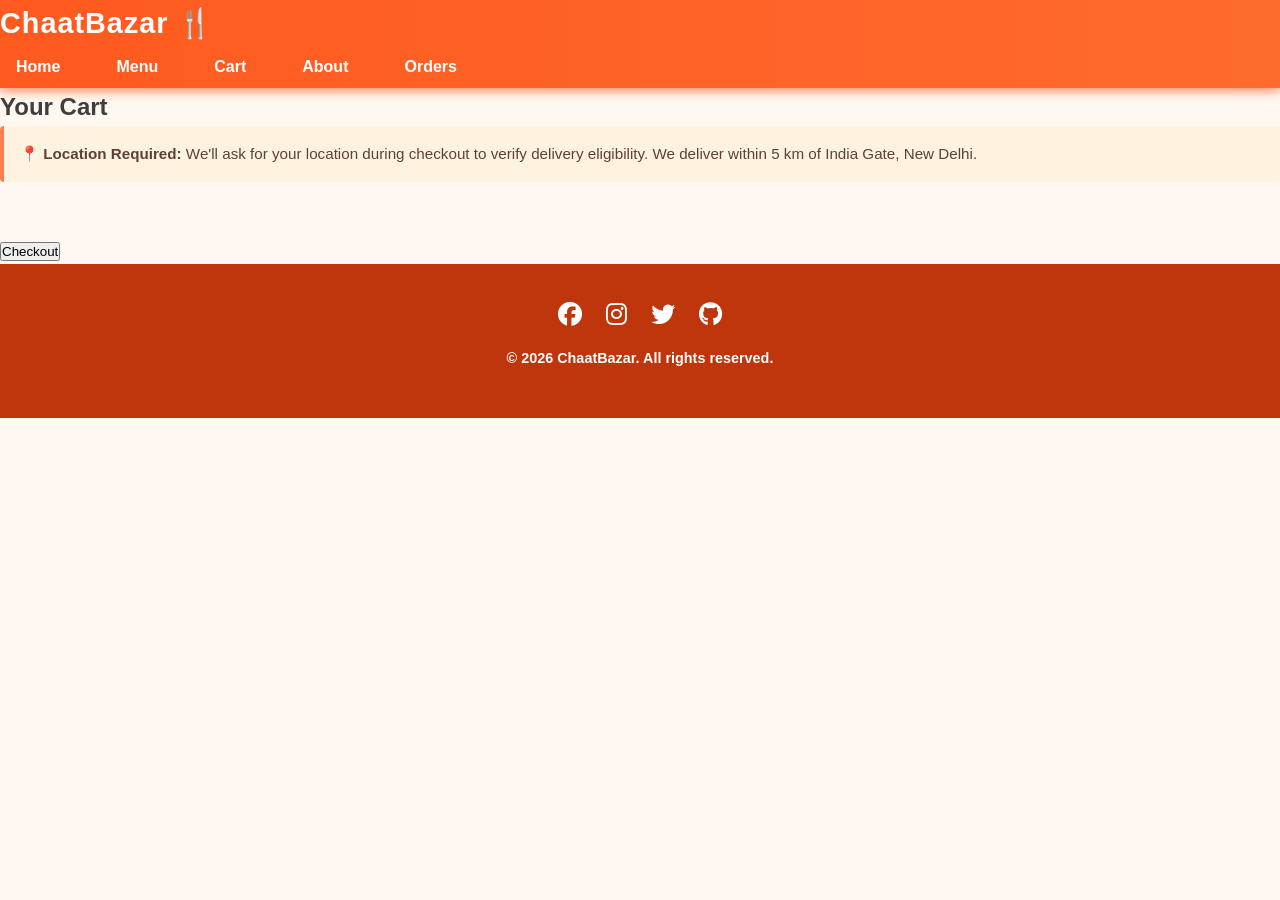
==== commit 5adb447f: "Merge branch 'main' into feature/dark-mode-ui" ====
--- a/cart.html
+++ b/cart.html
@@ -6,7 +6,6 @@
   <title>Cart - ChaatBazar</title>
   <link rel="stylesheet" href="https://cdnjs.cloudflare.com/ajax/libs/font-awesome/6.5.1/css/all.min.css" />
   <link rel="stylesheet" href="css/style.css">
-  <link rel="stylesheet" href="css/delivery-tracker.css">
   <link rel="icon" href="favicon.png" type="image/png" />
 </head>
 <body>
@@ -31,7 +30,7 @@
   </div>
   <div id="cart-items"></div>
   <p id="total-price"></p>
-  <button id="checkout-btn">Checkout</button>
+  <button onclick="checkout()">Checkout</button>
 </section>
 
 <footer>
@@ -44,36 +43,7 @@
   <p>&copy; 2026 ChaatBazar. All rights reserved.</p>
 </footer>
 
-<div id="delivery-modal" class="delivery-modal-overlay hidden" role="dialog" aria-modal="true" aria-labelledby="delivery-modal-title" aria-hidden="true">
-    <div class="delivery-modal-content" tabindex="-1">
-        <h3 id="delivery-modal-title">Tracking Your Chaat...</h3>
-        
-        <div class="animation-container">
-            <div class="road-line"></div>
-            <div id="vendor-cart" class="vendor-cart" aria-hidden="true">🚲🛒</div>
-        </div>
-
-        <div class="progress-track-wrapper">
-            <div class="progress-bar-bg">
-                <div id="active-progress-bar" class="progress-bar-fill"></div>
-            </div>
-            <div class="progress-steps">
-                <div class="step active" data-step="0"><span class="icon">🍳</span><span class="label">Preparing</span></div>
-                <div class="step" data-step="1"><span class="icon">📦</span><span class="label">Packed</span></div>
-                <div class="step" data-step="2"><span class="icon">🚲</span><span class="label">Out for Delivery</span></div>
-                <div class="step" data-step="3"><span class="icon">✅</span><span class="label">Delivered</span></div>
-            </div>
-        </div>
-
-        <p id="live-status-text" class="status-text" aria-live="polite" aria-atomic="true">Your order is being prepared with love... 🍳</p>
-        
-        <button id="close-delivery-modal" class="btn-close-modal hidden" type="button">View Order Status</button>
-    </div>
-</div>
-
-<script src="js/accessibility.js"></script>
-<script src="js/geolocation.js"></script>
+<div id="toast-notification" class="toast-notification"></div>
 <script src="js/main.js"></script>
-<script src="js/delivery-tracker.js"></script>
 </body>
 </html>
--- a/css/style.css
+++ b/css/style.css
@@ -34,7 +34,86 @@
       padding: 0 1rem;
     }
 
+    /* ===== Toast Notification ===== */
+
+.toast-notification {
+  position: fixed;
+  top: 90px;
+  left: 50%;
+  transform: translateX(-50%) translateY(-20px);
+
+  background: linear-gradient(135deg, #ff7a00, #ff9a3c);
+  color: #fff;
+
+  padding: 14px 24px;
+  border-radius: 14px;
+
+  font-size: 15px;
+  font-weight: 600;
+
+  min-width: 280px;
+  text-align: center;
+
+  box-shadow: 0 10px 25px rgba(0,0,0,0.18);
+
+  opacity: 0;
+  transition: all 0.35s ease;
+
+  z-index: 9999;
+  pointer-events: none;
+
+  border: 1px solid rgba(255,255,255,0.2);
+  backdrop-filter: blur(8px);
+}
+
+.toast-notification.show {
+  opacity: 1;
+  transform: translateX(-50%) translateY(0);
+}
+
+/* ===== Mobile Responsive ===== */
+
+@media (max-width: 600px) {
+  .toast-notification {
+    width: calc(100% - 32px);
+    min-width: unset;
+
+    left: 16px;
+    right: 16px;
+
+    transform: translateY(-20px);
+
+    font-size: 14px;
+    padding: 12px 16px;
+  }
+
+  .toast-notification.show {
+    transform: translateY(0);
+  }
+}
+
+/* Cart Count Bounce */
+
+.cart-bounce {
+  animation: cartBounce 0.4s ease;
+}
+
+@keyframes cartBounce {
+  0% {
+    transform: scale(1);
+  }
+
+  50% {
+    transform: scale(1.3);
+  }
+
+  100% {
+    transform: scale(1);
+  }
+}
+
     /* ===== Header ===== */
+    
     header {
       position: sticky;
       top: 0;
@@ -65,7 +144,7 @@
       font-weight: 600;
     }
     nav a {
-      color: white;
+      color: black;
       padding: 0.5rem 1rem;
       border-radius: 8px;
       transition: background 0.3s ease;
@@ -75,6 +154,172 @@
       background: #e64a19;
       box-shadow: 0 0 8px rgb(230 74 25 / 0.8);
     }
+
+    /* ===== Theme Toggle ===== */
+
+#theme-toggle {
+  width: 44px;
+  height: 44px;
+
+  border-radius: 50%;
+  border: 2px solid rgba(255,255,255,0.2);
+
+  background: rgba(255,255,255,0.12);
+  color: white;
+
+  font-size: 1.1rem;
+
+  display: flex;
+  align-items: center;
+  justify-content: center;
+
+  cursor: pointer;
+
+  transition: all 0.3s ease;
+
+  backdrop-filter: blur(8px);
+}
+
+#theme-toggle:hover {
+  transform: scale(1.08);
+  background: rgba(255,255,255,0.22);
+}
+
+/* ===== Smooth Theme Transition ===== */
+
+body,
+header,
+.card,
+.team-member,
+.testimonial,
+section,
+footer,
+input,
+textarea,
+select,
+nav a,
+#cart-sidebar {
+  transition:
+    background 0.3s ease,
+    color 0.3s ease,
+    border-color 0.3s ease,
+    box-shadow 0.3s ease;
+}
+
+/* ===== Dark Mode ===== */
+
+body.dark-mode {
+  background: #121212;
+  color: #f5f5f5;
+}
+
+/* Header */
+body.dark-mode header {
+  background: #1f1f1f;
+  box-shadow: 0 3px 12px rgba(0,0,0,0.5);
+}
+
+/* Main Sections */
+body.dark-mode section.specials,
+body.dark-mode section.menu,
+body.dark-mode section.about,
+body.dark-mode section.testimonials {
+  background: #181818;
+}
+
+/* Cards */
+body.dark-mode .card,
+body.dark-mode .team-member,
+body.dark-mode .testimonial,
+body.dark-mode .advanced-filters,
+body.dark-mode .cart-item,
+body.dark-mode .order-card,
+body.dark-mode .empty-orders {
+  background: #222;
+  color: #f5f5f5;
+  box-shadow: 0 8px 25px rgba(0,0,0,0.35);
+}
+
+/* Text Colors */
+body.dark-mode .section-title,
+body.dark-mode .about h2,
+body.dark-mode .card h3,
+body.dark-mode .team-member h4,
+body.dark-mode .orders-page h1,
+body.dark-mode .order-id {
+  color: #ffb74d;
+}
+
+body.dark-mode .card-content p,
+body.dark-mode .about p,
+body.dark-mode .testimonial p,
+body.dark-mode .team-member p,
+body.dark-mode .order-date,
+body.dark-mode .order-item-row {
+  color: #d0d0d0;
+}
+
+/* Navbar Links */
+body.dark-mode nav a:hover,
+body.dark-mode nav a.active {
+  background: #333;
+}
+
+/* Search */
+body.dark-mode .search-bar input {
+  background: #2a2a2a;
+  color: white;
+}
+
+body.dark-mode .search-bar input::placeholder {
+  color: #bbbbbb;
+}
+
+/* Inputs */
+body.dark-mode input,
+body.dark-mode textarea,
+body.dark-mode select {
+  background: #2a2a2a;
+  color: white;
+  border-color: #444;
+}
+
+/* Cart Sidebar */
+body.dark-mode #cart-sidebar {
+  background: #1e1e1e;
+}
+
+/* Footer */
+body.dark-mode footer {
+  background: #0d0d0d;
+}
+
+/* Newsletter */
+body.dark-mode section.newsletter {
+  background: #1f1f1f;
+}
+
+/* Buttons */
+body.dark-mode .filter-btn {
+  background: #222;
+  color: #ffb74d;
+  border-color: #ffb74d;
+}
+
+body.dark-mode .filter-btn.active,
+body.dark-mode .filter-btn:hover {
+  background: #ff5722;
+  color: white;
+}
+
+/* Mobile */
+@media (max-width: 600px) {
+  #theme-toggle {
+    width: 40px;
+    height: 40px;
+    font-size: 1rem;
+  }
+}
 
     /* ===== Dropdown Nav ===== */
     .dropdown {
@@ -1540,152 +1785,55 @@
   transform: translateY(-1px);
 }
 
-
-/* ===== Accessibility Styles ===== */
-
-/* Skip link - visible on focus */
-.skip-link {
-  position: absolute;
-  top: -40px;
-  left: 0;
-  background: #ff5722;
+/* ===== Fix Header Visibility ===== */
+
+header {
+  background: linear-gradient(90deg, #ff5a1f, #ff6b2d);
+}
+
+/* Navbar Links */
+/* ===== Light Mode Navbar ===== */
+
+header nav a {
+  color: #ffffff;
+  font-weight: 600;
+}
+
+/* ===== Dark Mode Navbar ===== */
+
+body.dark-mode header nav a {
+  color: #f5f5f5;
+}
+/* Search Bar */
+.search-bar input {
+  background: rgba(255,255,255,0.92);
+  color: #333;
+}
+
+/* Theme Toggle Default */
+#theme-toggle {
+  background: rgba(255,255,255,0.15);
   color: white;
-  padding: 0.6rem 1rem;
-  text-decoration: none;
-  z-index: 10000;
-  border-radius: 0 0 8px 0;
-  font-weight: 600;
-}
-
-.skip-link:focus {
-  top: 0;
-}
-
-/* Enhanced focus states for keyboard navigation */
-body.keyboard-nav button:focus,
-body.keyboard-nav a:focus,
-body.keyboard-nav input:focus,
-body.keyboard-nav textarea:focus,
-body.keyboard-nav select:focus {
-  outline: 3px solid #ff5722;
-  outline-offset: 2px;
-}
-
-/* Focus states for all interactive elements */
-button:focus-visible,
-a:focus-visible,
-input:focus-visible,
-textarea:focus-visible,
-select:focus-visible {
-  outline: 3px solid #ff5722;
-  outline-offset: 2px;
-  border-radius: 4px;
-}
-
-/* Card focus state */
-.card:focus {
-  outline: 3px solid #ff5722;
-  outline-offset: 2px;
-  box-shadow: 0 0 20px rgba(255, 87, 34, 0.5);
-}
-
-/* Search suggestion focused state */
-.suggestion-item.focused {
-  background: #ffe0d0;
-  color: #3e3e3e;
-}
-
-.suggestion-item:focus-visible {
-  outline: 2px solid #ff5722;
-  outline-offset: 1px;
-}
-
-/* Improved focus for navigation links */
-nav a:focus-visible {
-  box-shadow: 0 0 8px #ff5722;
-}
-
-/* Filter button focus state */
-.filter-btn:focus-visible,
-.menu-filter:focus-visible {
-  outline: 2px solid #ff5722;
-  outline-offset: 2px;
-}
-
-/* Checkbox and radio focus states */
-input[type="checkbox"]:focus-visible,
-input[type="radio"]:focus-visible {
-  outline: 2px solid #ff5722;
-  outline-offset: 2px;
-}
-
-/* Range slider focus state */
-input[type="range"]:focus-visible {
-  outline: 2px solid #ff5722;
-  outline-offset: 4px;
-}
-
-/* Select dropdown focus state */
-select:focus-visible {
-  outline: 2px solid #ff5722;
-  outline-offset: 2px;
-}
-
-/* High contrast mode support */
-@media (prefers-contrast: more) {
-  button:focus-visible,
-  a:focus-visible,
-  input:focus-visible,
-  textarea:focus-visible,
-  select:focus-visible {
-    outline-width: 4px;
-  }
-
-  .card:focus {
-    outline-width: 4px;
-    box-shadow: 0 0 30px rgba(255, 87, 34, 0.8);
-  }
-}
-
-/* Reduced motion support */
-@media (prefers-reduced-motion: reduce) {
-  * {
-    animation-duration: 0.01ms !important;
-    animation-iteration-count: 1 !important;
-    transition-duration: 0.01ms !important;
-  }
-}
-
-/* Dark mode support for better contrast */
-@media (prefers-color-scheme: dark) {
-  body {
-    background: #1a1a1a;
-    color: #e0e0e0;
-  }
-
-  .card {
-    background: #2d2d2d;
-  }
-
-  .suggestion-item {
-    background: #2d2d2d;
-    color: #e0e0e0;
-  }
-
-  .suggestion-item.focused {
-    background: #bf360c;
-    color: #fff;
-  }
-}
-
-/* Ensure links are underlined for clarity */
-a[href] {
-  text-decoration: underline;
-  text-decoration-color: rgba(255, 87, 34, 0.5);
-}
-
-/* Improve contrast of disabled buttons */
-button:disabled {
-  opacity: 0.6;
-  cursor: not-allowed;
-}
+}
+
+/* ===== Hero Text Visibility ===== */
+
+.hero-content h1,
+.hero-content p {
+  color: white;
+}
+
+/* ===== Dark Mode Proper Fix ===== */
+
+body.dark-mode header {
+  background: #1f1f1f;
+}
+
+body.dark-mode nav a {
+  color: #f5f5f5;
+}
+
+body.dark-mode .hero-content h1,
+body.dark-mode .hero-content p {
+  color: white;
+}
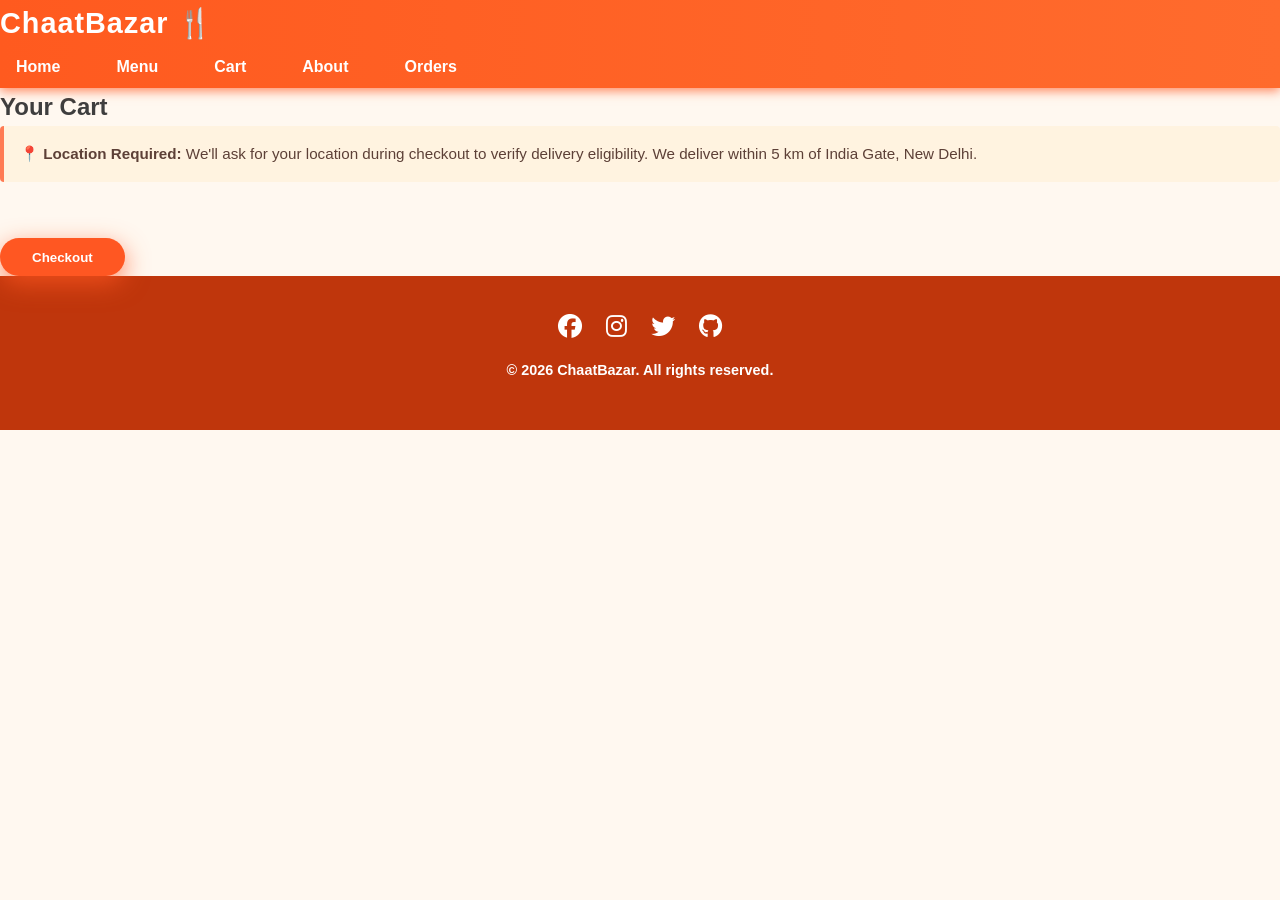
==== commit 895606e0: "Merge branch 'main' into feature/dark-mode-ui" ====
--- a/cart.html
+++ b/cart.html
@@ -6,6 +6,7 @@
   <title>Cart - ChaatBazar</title>
   <link rel="stylesheet" href="https://cdnjs.cloudflare.com/ajax/libs/font-awesome/6.5.1/css/all.min.css" />
   <link rel="stylesheet" href="css/style.css">
+  <link rel="stylesheet" href="css/delivery-tracker.css">
   <link rel="icon" href="favicon.png" type="image/png" />
 </head>
 <body>
@@ -30,7 +31,7 @@
   </div>
   <div id="cart-items"></div>
   <p id="total-price"></p>
-  <button onclick="checkout()">Checkout</button>
+  <button id="checkout-btn">Checkout</button>
 </section>
 
 <footer>
@@ -45,5 +46,6 @@
 
 <div id="toast-notification" class="toast-notification"></div>
 <script src="js/main.js"></script>
+<script src="js/delivery-tracker.js"></script>
 </body>
 </html>
--- a/css/style.css
+++ b/css/style.css
@@ -34,61 +34,68 @@
       padding: 0 1rem;
     }
 
-    /* ===== Toast Notification ===== */
+/* ===== Toast Notification ===== */
 
 .toast-notification {
   position: fixed;
-  top: 90px;
-  left: 50%;
-  transform: translateX(-50%) translateY(-20px);
-
-  background: linear-gradient(135deg, #ff7a00, #ff9a3c);
+
+  bottom: 24px;
+  right: 24px;
+
+  background: #2e7d32; /* Same green as Add button */
   color: #fff;
 
-  padding: 14px 24px;
+  padding: 14px 22px;
   border-radius: 14px;
 
   font-size: 15px;
   font-weight: 600;
 
-  min-width: 280px;
+  min-width: 260px;
   text-align: center;
 
-  box-shadow: 0 10px 25px rgba(0,0,0,0.18);
+  box-shadow:
+    0 10px 25px rgba(0,0,0,0.2);
 
   opacity: 0;
+
+  transform:
+    translateY(20px)
+    scale(0.95);
+
   transition: all 0.35s ease;
 
   z-index: 9999;
   pointer-events: none;
 
-  border: 1px solid rgba(255,255,255,0.2);
-  backdrop-filter: blur(8px);
-}
+  border: 1px solid rgba(255,255,255,0.15);
+}
+
+/* ===== Show Animation ===== */
 
 .toast-notification.show {
   opacity: 1;
-  transform: translateX(-50%) translateY(0);
+
+  transform:
+    translateY(0)
+    scale(1);
 }
 
 /* ===== Mobile Responsive ===== */
 
 @media (max-width: 600px) {
+
   .toast-notification {
-    width: calc(100% - 32px);
-    min-width: unset;
-
     left: 16px;
     right: 16px;
 
-    transform: translateY(-20px);
+    bottom: 16px;
+
+    width: auto;
+    min-width: unset;
 
     font-size: 14px;
     padding: 12px 16px;
-  }
-
-  .toast-notification.show {
-    transform: translateY(0);
   }
 }
 
@@ -457,7 +464,8 @@
 
     /* ===== Specials & Menu Section ===== */
     section.specials,
-    section.menu {
+    section.menu,
+    section.recently-viewed {
       padding: 4rem 1rem 5rem;
       background: #fff3e0;
     }
@@ -474,6 +482,15 @@
       flex-wrap: wrap;
       gap: 2rem;
       justify-content: center;
+    }
+    .menu-container {
+      display: grid;
+      grid-template-columns: repeat(auto-fill, minmax(260px, 1fr));
+      gap: 2rem;
+      justify-content: center;
+      justify-items: center;
+      width: 100%;
+      margin-top: 2rem;
     }
     .card {
       background: white;
@@ -1836,4 +1853,4 @@
 body.dark-mode .hero-content h1,
 body.dark-mode .hero-content p {
   color: white;
-}+}
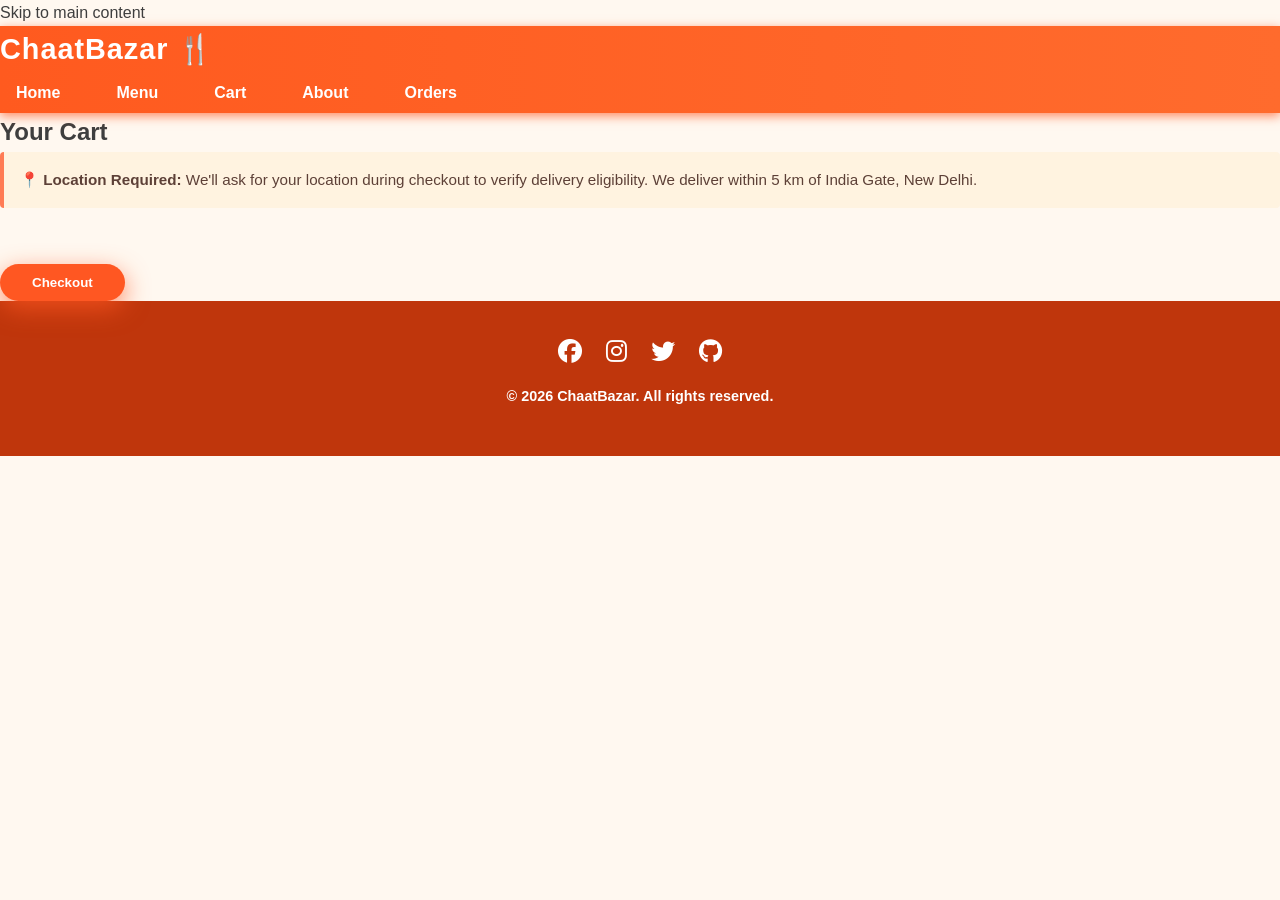
==== commit f5bfd646: "Merge branch 'main' into feature/dark-mode-ui" ====
--- a/cart.html
+++ b/cart.html
@@ -1,51 +1,54 @@
-<!DOCTYPE html>
-<html lang="en">
-<head>
-  <meta charset="UTF-8">
-  <meta name="viewport" content="width=device-width, initial-scale=1.0">
-  <title>Cart - ChaatBazar</title>
-  <link rel="stylesheet" href="https://cdnjs.cloudflare.com/ajax/libs/font-awesome/6.5.1/css/all.min.css" />
-  <link rel="stylesheet" href="css/style.css">
-  <link rel="stylesheet" href="css/delivery-tracker.css">
-  <link rel="icon" href="favicon.png" type="image/png" />
-</head>
-<body>
-
-<header>
-  <div class="logo">ChaatBazar 🍴</div>
-  <nav>
-    <a href="index.html">Home</a>
-    <a href="menu.html">Menu</a>
-    <a href="cart.html">Cart</a>
-    <a href="index.html#about">About</a>
-    <a href="orders.html">Orders</a>
-  </nav>
-</header>
-
-<section class="cart-page">
-  <h1>Your Cart</h1>
-  <div class="delivery-info" style="background:#fff3e0;border-left:4px solid #FF7B54;padding:1rem;margin-bottom:1.5rem;border-radius:4px;">
-    <p style="margin:0;color:#5d4037;font-size:0.95rem;">
-      <strong>📍 Location Required:</strong> We'll ask for your location during checkout to verify delivery eligibility. We deliver within 5 km of India Gate, New Delhi.
-    </p>
-  </div>
-  <div id="cart-items"></div>
-  <p id="total-price"></p>
-  <button id="checkout-btn">Checkout</button>
-</section>
-
-<footer>
-  <div class="social-icons">
-    <a href="https://facebook.com" target="_blank" rel="noopener noreferrer" aria-label="Facebook"><i class="fa-brands fa-facebook"></i></a>
-    <a href="https://instagram.com" target="_blank" rel="noopener noreferrer" aria-label="Instagram"><i class="fa-brands fa-instagram"></i></a>
-    <a href="https://twitter.com" target="_blank" rel="noopener noreferrer" aria-label="Twitter"><i class="fa-brands fa-twitter"></i></a>
-    <a href="https://github.com" target="_blank" rel="noopener noreferrer" aria-label="GitHub"><i class="fa-brands fa-github"></i></a>
-  </div>
-  <p>&copy; 2026 ChaatBazar. All rights reserved.</p>
-</footer>
-
-<div id="toast-notification" class="toast-notification"></div>
-<script src="js/main.js"></script>
-<script src="js/delivery-tracker.js"></script>
-</body>
+<!DOCTYPE html>
+<html lang="en">
+<head>
+  <meta charset="UTF-8">
+  <meta name="viewport" content="width=device-width, initial-scale=1.0">
+  <title>Cart - ChaatBazar</title>
+  <link rel="stylesheet" href="https://cdnjs.cloudflare.com/ajax/libs/font-awesome/6.5.1/css/all.min.css" />
+  <link rel="stylesheet" href="css/style.css">
+  <link rel="stylesheet" href="css/delivery-tracker.css">
+  <link rel="icon" href="favicon.png" type="image/png" />
+</head>
+<body>
+
+<header>
+  <div class="logo">ChaatBazar 🍴</div>
+  <nav>
+    <a href="index.html">Home</a>
+    <a href="menu.html">Menu</a>
+    <a href="cart.html">Cart</a>
+    <a href="index.html#about">About</a>
+    <a href="orders.html">Orders</a>
+  </nav>
+</header>
+
+<section class="cart-page">
+  <h1>Your Cart</h1>
+  <div class="delivery-info" style="background:#fff3e0;border-left:4px solid #FF7B54;padding:1rem;margin-bottom:1.5rem;border-radius:4px;">
+    <p style="margin:0;color:#5d4037;font-size:0.95rem;">
+      <strong>📍 Location Required:</strong> We'll ask for your location during checkout to verify delivery eligibility. We deliver within 5 km of India Gate, New Delhi.
+    </p>
+  </div>
+  <div id="cart-items"></div>
+  <p id="total-price"></p>
+  <button id="checkout-btn">Checkout</button>
+</section>
+
+<footer>
+  <div class="social-icons">
+    <a href="https://facebook.com" target="_blank" rel="noopener noreferrer" aria-label="Facebook"><i class="fa-brands fa-facebook"></i></a>
+    <a href="https://instagram.com" target="_blank" rel="noopener noreferrer" aria-label="Instagram"><i class="fa-brands fa-instagram"></i></a>
+    <a href="https://twitter.com" target="_blank" rel="noopener noreferrer" aria-label="Twitter"><i class="fa-brands fa-twitter"></i></a>
+    <a href="https://github.com" target="_blank" rel="noopener noreferrer" aria-label="GitHub"><i class="fa-brands fa-github"></i></a>
+  </div>
+  <p>&copy; 2026 ChaatBazar. All rights reserved.</p>
+</footer>
+
+<div id="toast-notification" class="toast-notification"></div>
+<script src="js/accessibility.js"></script>
+<script src="js/cart-manager.js"></script>
+<script src="js/geolocation.js"></script>
+<script src="js/main.js"></script>
+<script src="js/delivery-tracker.js"></script>
+</body>
 </html>
--- a/css/style.css
+++ b/css/style.css
@@ -763,36 +763,84 @@
       margin-bottom: 3rem;
     }
     .team-member {
-      flex: 1 1 220px;
-      background: #fff3e0;
-      border-radius: 20px;
-      box-shadow: 0 8px 20px rgb(0 0 0 / 0.1);
-      padding: 1.5rem 1.2rem;
-      text-align: center;
-      user-select: none;
-      transition: box-shadow 0.3s ease;
-    }
-    .team-member:hover {
-      box-shadow: 0 12px 28px rgb(0 0 0 / 0.15);
-    }
-    .team-member img {
-      width: 140px;
-      height: 140px;
-      border-radius: 50%;
-      margin-bottom: 1rem;
-      object-fit: cover;
-      user-select: none;
-    }
-    .team-member h4 {
-      font-weight: 700;
-      margin-bottom: 0.3rem;
-      color: #3e2723;
-    }
-    .team-member p {
-      font-size: 0.9rem;
-      color: #5d4037;
-      user-select: text;
-    }
+  flex: 1 1 380px;
+  max-width: 420px;
+  height: 320px;
+  perspective: 1000px;
+  background: transparent;
+  border-radius: 20px;
+  box-shadow: none;
+  padding: 0;
+  text-align: center;
+  user-select: none;
+}
+
+.team-member-inner {
+  position: relative;
+  width: 100%;
+  height: 100%;
+  transition: transform 0.8s ease;
+  transform-style: preserve-3d;
+}
+
+.team-member:hover .team-member-inner,
+.team-member:focus .team-member-inner {
+  transform: rotateY(180deg);
+}
+
+.team-member-front,
+.team-member-back {
+  position: absolute;
+  width: 100%;
+  height: 100%;
+  background: #fff3e0;
+  border-radius: 20px;
+  box-shadow: 0 8px 20px rgb(0 0 0 / 0.1);
+  backface-visibility: hidden;
+
+  display: flex;
+  flex-direction: column;
+  align-items: center;
+  justify-content: center;
+
+  padding: 1.5rem 1.2rem;
+  box-sizing: border-box;
+}
+
+.team-member-front:hover,
+.team-member-back:hover {
+  box-shadow: 0 12px 28px rgb(0 0 0 / 0.15);
+}
+
+.team-member-back {
+  transform: rotateY(180deg);
+}
+
+.team-member img {
+  width: 140px;
+  height: 140px;
+  border-radius: 50%;
+  margin-bottom: 1rem;
+  object-fit: cover;
+  user-select: none;
+}
+
+.team-member h4 {
+  font-weight: 700;
+  margin-bottom: 0.3rem;
+  color: #3e2723;
+}
+
+.team-member p {
+  font-size: 0.9rem;
+  color: #5d4037;
+  user-select: text;
+}
+
+.team-member-back p {
+  max-width: 85%;
+  line-height: 1.5;
+}
 
     /* ===== Contact Form ===== */
     form.contact-form {
@@ -995,6 +1043,125 @@
     }
     .social-icons a:hover {
       color: #ffccbc;
+    }
+
+    /* ===== Enhanced Animations & Transitions ===== */
+    .card {
+      transition: all 0.3s cubic-bezier(0.25, 0.46, 0.45, 0.94);
+    }
+
+    .card:hover {
+      animation: cardBounce 0.6s ease-out;
+    }
+
+    @keyframes cardBounce {
+      0% {
+        transform: translateY(0);
+      }
+      50% {
+        transform: translateY(-12px);
+      }
+      100% {
+        transform: translateY(-8px);
+      }
+    }
+
+    /* Button enhancements */
+    button {
+      transition: all 0.3s ease;
+      position: relative;
+    }
+
+    .btn-primary:active,
+    .btn-add:active,
+    .filter-btn:active {
+      transform: scale(0.98);
+    }
+
+    /* Card image zoom on hover */
+    .card img {
+      transition: transform 0.4s ease;
+    }
+
+    .card:hover img {
+      transform: scale(1.05);
+    }
+
+    /* Smooth filter transitions */
+    .filter-btn {
+      transition: all 0.3s ease;
+    }
+
+    .filter-btn.active {
+      animation: filterPulse 0.5s ease;
+    }
+
+    @keyframes filterPulse {
+      0%, 100% {
+        transform: scale(1);
+      }
+      50% {
+        transform: scale(1.05);
+      }
+    }
+
+    /* Navigation link enhancements */
+    nav a {
+      position: relative;
+      overflow: hidden;
+    }
+
+    nav a::after {
+      content: '';
+      position: absolute;
+      bottom: 0;
+      left: -100%;
+      width: 100%;
+      height: 2px;
+      background: rgba(255, 255, 255, 0.5);
+      transition: left 0.3s ease;
+    }
+
+    nav a:hover::after {
+      left: 0;
+    }
+
+    /* Search input enhancement */
+    .search-bar input {
+      transition: all 0.3s ease;
+    }
+
+    .search-bar input::placeholder {
+      transition: color 0.3s ease;
+    }
+
+    .search-bar input:focus::placeholder {
+      color: transparent;
+    }
+
+    /* Cart animations */
+    .cart-item {
+      animation: slideInCart 0.3s ease-out;
+    }
+
+    @keyframes slideInCart {
+      from {
+        opacity: 0;
+        transform: translateX(-20px);
+      }
+      to {
+        opacity: 1;
+        transform: translateX(0);
+      }
+    }
+
+    /* Responsive button text for mobile */
+    @media (max-width: 480px) {
+      .btn-primary,
+      .btn-add {
+        padding: 0.8rem 1.5rem;
+        font-size: 0.95rem;
+      }
     }
 
     /* ===== Responsive ===== */
@@ -1328,6 +1495,8 @@
 /* Slider Custom Styles */
 .filter-group input[type="range"] {
   -webkit-appearance: none;
+  -moz-appearance: none;
+   appearance: none;
   width: 100%;
   height: 6px;
   border-radius: 3px;
@@ -1801,6 +1970,177 @@
   box-shadow: 0 6px 20px rgba(191, 54, 12, 0.4);
   transform: translateY(-1px);
 }
+/* ===== Dark Mode Theme ===== */
+.theme-toggle {
+  padding: 8px 12px;
+  border: none;
+  border-radius: 6px;
+  background: #e64a19;
+  color: white;
+  font-size: 16px;
+  cursor: pointer;
+  transition: 0.3s;
+}
+
+.theme-toggle:hover {
+  background: #e66900;
+}
+/* body */
+body.dark {
+  background: #1e1e1e;
+  color: #f5f5f5;
+}
+
+/* Headings  */
+body.dark h1,
+body.dark h2,
+body.dark h3,
+body.dark h4{
+  color: #ff5722;
+}
+body.dark p{
+  color: #ffab91;
+}
+
+/* Header & Navigation */
+body.dark header {
+  background: #2c2c2c;
+  box-shadow: 0 3px 10px rgba(0, 0, 0, 0.6);
+}
+body.dark nav a {
+  color: #f5f5f5;
+}
+body.dark nav a:hover,
+body.dark nav a.active {
+  background: #ff5722;
+  box-shadow: 0 0 8px rgba(255, 87, 34, 0.8);
+}
+body.dark .dropdown-menu {
+  background: #333;
+}
+body.dark .dropdown-menu a:hover {
+  background: #ff5722;
+}
+
+/* Hero Section */
+body.dark .hero {
+  background: linear-gradient(120deg, #3b1f17, #2c150d);
+  color: #fff3e0;
+}
+body.dark .btn-primary {
+  background: #ff5722;
+  color: #fff;
+}
+body.dark .btn-primary:hover {
+  background: #e64a19;
+}
+
+/* Cards & Containers */
+body.dark .card,
+body.dark .skeleton-card,
+body.dark .skeleton-cart-item {
+  background: #2a2a2a;
+  color: #eee;
+  box-shadow: 0 8px 25px rgba(0, 0, 0, 0.4);
+}
+body.dark .card h3 {
+  color: #ff5722;
+}
+body.dark .card p.price {
+  color: #ffab91;
+}
+body.dark .card p.description {
+  color: #ccc;
+}
+
+/* Sections */
+body.dark section.menu,
+body.dark section.specials,
+body.dark section.about,
+body.dark section.testimonials {
+  background: #252525;
+  color: #eee;
+}
+body.dark .filter-btn {
+  background: transparent;
+  border: 2px solid #ff5722;
+  color: #ff5722;
+}
+body.dark .filter-btn.active,
+body.dark .filter-btn:hover {
+  background: #ff5722;
+  color: #fff;
+}
+
+/* Cart Sidebar */
+body.dark #cart-sidebar {
+  background: #2b2b2b;
+  box-shadow: -6px 0 25px rgba(0, 0, 0, 0.6);
+}
+body.dark #cart-header {
+  background: #ff5722;
+}
+body.dark .cart-item {
+  background: #333;
+}
+
+body.dark #checkout-btn {
+  background: #ff5722;
+  color: #fff;
+}
+
+/* Forms */
+body.dark form.contact-form {
+  background: #2b2b2b;
+  box-shadow: 0 10px 25px rgba(0, 0, 0, 0.4);
+}
+body.dark form.contact-form input,
+body.dark form.contact-form textarea {
+  background: #1e1e1e;
+  color: #f5f5f5;
+  border-color: #444;
+}
+body.dark .btn-submit {
+  background: #ff5722;
+}
+
+/* Testimonials */
+body.dark .testimonial {
+  background: #2a2a2a;
+  color: #ddd;
+}
+body.dark .testimonial::before {
+  color: #ff5722;
+}
+
+/* Newsletter */
+body.dark section.newsletter {
+  background: #2c2c2c;
+  color: #fff;
+}
+body.dark .newsletter-form button {
+  background: #ff5722;
+  color: #fff;
+}
+
+/* Footer */
+body.dark footer {
+  background: #111;
+  color: #eee;
+}
+body.dark .social-icons a:hover {
+  color: #ff5722;
+}
+
+/* Skeleton Animation background  */
+body.dark .skeleton {
+  background: linear-gradient(
+    90deg,
+    #534949 25%,
+    #444 50%,
+    #3a3a3a 75%
+  );
+}
 
 /* ===== Fix Header Visibility ===== */
 
